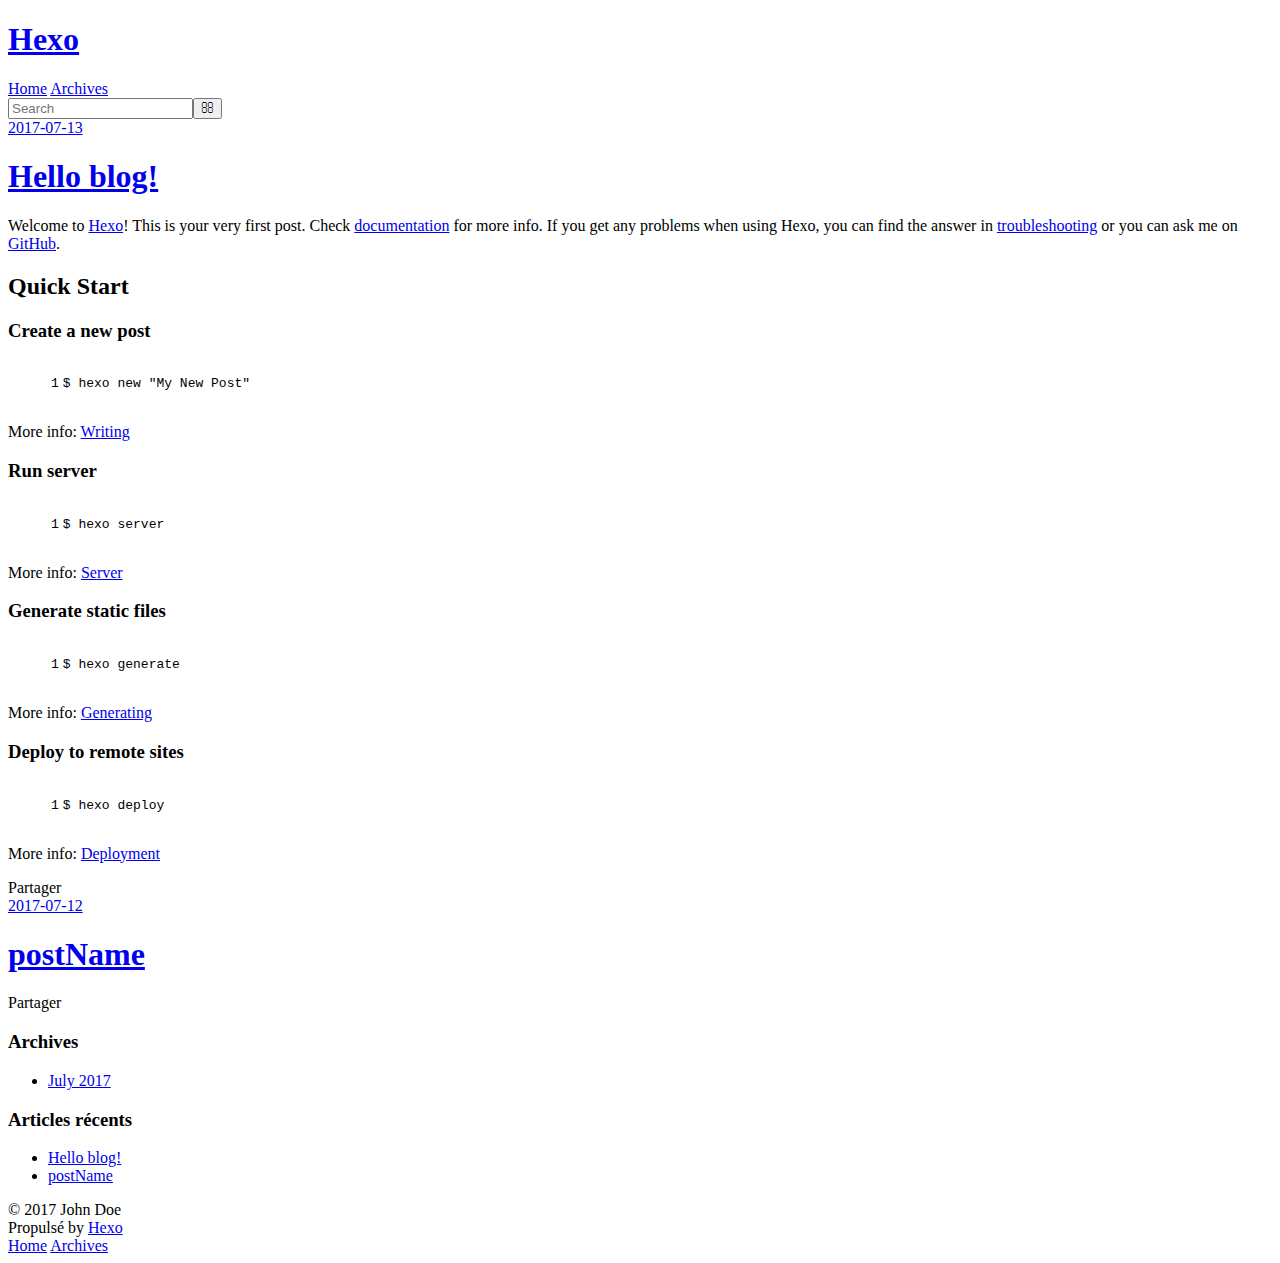
==== index.html @ adc34199 "Site updated: 2017-07-13 19:04:22" ====
<!DOCTYPE html>
<html>
<head>
  <meta charset="utf-8">
  
  <title>Hexo</title>
  <meta name="viewport" content="width=device-width, initial-scale=1, maximum-scale=1">
  <meta property="og:type" content="website">
<meta property="og:title" content="Hexo">
<meta property="og:url" content="http://yoursite.com/index.html">
<meta property="og:site_name" content="Hexo">
<meta name="twitter:card" content="summary">
<meta name="twitter:title" content="Hexo">
  
    <link rel="alternate" href="/atom.xml" title="Hexo" type="application/atom+xml">
  
  
    <link rel="icon" href="/favicon.png">
  
  
    <link href="//fonts.googleapis.com/css?family=Source+Code+Pro" rel="stylesheet" type="text/css">
  
  <link rel="stylesheet" href="/css/style.css">
  

</head>

<body>
  <div id="container">
    <div id="wrap">
      <header id="header">
  <div id="banner"></div>
  <div id="header-outer" class="outer">
    <div id="header-title" class="inner">
      <h1 id="logo-wrap">
        <a href="/" id="logo">Hexo</a>
      </h1>
      
    </div>
    <div id="header-inner" class="inner">
      <nav id="main-nav">
        <a id="main-nav-toggle" class="nav-icon"></a>
        
          <a class="main-nav-link" href="/">Home</a>
        
          <a class="main-nav-link" href="/archives">Archives</a>
        
      </nav>
      <nav id="sub-nav">
        
          <a id="nav-rss-link" class="nav-icon" href="/atom.xml" title="Flux RSS"></a>
        
        <a id="nav-search-btn" class="nav-icon" title="Rechercher"></a>
      </nav>
      <div id="search-form-wrap">
        <form action="//google.com/search" method="get" accept-charset="UTF-8" class="search-form"><input type="search" name="q" class="search-form-input" placeholder="Search"><button type="submit" class="search-form-submit">&#xF002;</button><input type="hidden" name="sitesearch" value="http://yoursite.com"></form>
      </div>
    </div>
  </div>
</header>
      <div class="outer">
        <section id="main">
  
    <article id="post-hello-world" class="article article-type-post" itemscope itemprop="blogPost">
  <div class="article-meta">
    <a href="/2017/07/13/hello-world/" class="article-date">
  <time datetime="2017-07-13T11:04:15.000Z" itemprop="datePublished">2017-07-13</time>
</a>
    
  </div>
  <div class="article-inner">
    
    
      <header class="article-header">
        
  
    <h1 itemprop="name">
      <a class="article-title" href="/2017/07/13/hello-world/">Hello blog!</a>
    </h1>
  

      </header>
    
    <div class="article-entry" itemprop="articleBody">
      
        <p>Welcome to <a href="https://hexo.io/" target="_blank" rel="external">Hexo</a>! This is your very first post. Check <a href="https://hexo.io/docs/" target="_blank" rel="external">documentation</a> for more info. If you get any problems when using Hexo, you can find the answer in <a href="https://hexo.io/docs/troubleshooting.html" target="_blank" rel="external">troubleshooting</a> or you can ask me on <a href="https://github.com/hexojs/hexo/issues" target="_blank" rel="external">GitHub</a>.</p>
<h2 id="Quick-Start"><a href="#Quick-Start" class="headerlink" title="Quick Start"></a>Quick Start</h2><h3 id="Create-a-new-post"><a href="#Create-a-new-post" class="headerlink" title="Create a new post"></a>Create a new post</h3><figure class="highlight bash"><table><tr><td class="gutter"><pre><div class="line">1</div></pre></td><td class="code"><pre><div class="line">$ hexo new <span class="string">"My New Post"</span></div></pre></td></tr></table></figure>
<p>More info: <a href="https://hexo.io/docs/writing.html" target="_blank" rel="external">Writing</a></p>
<h3 id="Run-server"><a href="#Run-server" class="headerlink" title="Run server"></a>Run server</h3><figure class="highlight bash"><table><tr><td class="gutter"><pre><div class="line">1</div></pre></td><td class="code"><pre><div class="line">$ hexo server</div></pre></td></tr></table></figure>
<p>More info: <a href="https://hexo.io/docs/server.html" target="_blank" rel="external">Server</a></p>
<h3 id="Generate-static-files"><a href="#Generate-static-files" class="headerlink" title="Generate static files"></a>Generate static files</h3><figure class="highlight bash"><table><tr><td class="gutter"><pre><div class="line">1</div></pre></td><td class="code"><pre><div class="line">$ hexo generate</div></pre></td></tr></table></figure>
<p>More info: <a href="https://hexo.io/docs/generating.html" target="_blank" rel="external">Generating</a></p>
<h3 id="Deploy-to-remote-sites"><a href="#Deploy-to-remote-sites" class="headerlink" title="Deploy to remote sites"></a>Deploy to remote sites</h3><figure class="highlight bash"><table><tr><td class="gutter"><pre><div class="line">1</div></pre></td><td class="code"><pre><div class="line">$ hexo deploy</div></pre></td></tr></table></figure>
<p>More info: <a href="https://hexo.io/docs/deployment.html" target="_blank" rel="external">Deployment</a></p>

      
    </div>
    <footer class="article-footer">
      <a data-url="http://yoursite.com/2017/07/13/hello-world/" data-id="cj52bugme0000f5t12h9vf47p" class="article-share-link">Partager</a>
      
      
    </footer>
  </div>
  
</article>


  
    <article id="post-postName" class="article article-type-post" itemscope itemprop="blogPost">
  <div class="article-meta">
    <a href="/2017/07/12/postName/" class="article-date">
  <time datetime="2017-07-12T14:20:58.000Z" itemprop="datePublished">2017-07-12</time>
</a>
    
  </div>
  <div class="article-inner">
    
    
      <header class="article-header">
        
  
    <h1 itemprop="name">
      <a class="article-title" href="/2017/07/12/postName/">postName</a>
    </h1>
  

      </header>
    
    <div class="article-entry" itemprop="articleBody">
      
        
      
    </div>
    <footer class="article-footer">
      <a data-url="http://yoursite.com/2017/07/12/postName/" data-id="cj52bugmj0001f5t10i6p2yzl" class="article-share-link">Partager</a>
      
      
    </footer>
  </div>
  
</article>


  

</section>
        
          <aside id="sidebar">
  
    

  
    

  
    
  
    
  <div class="widget-wrap">
    <h3 class="widget-title">Archives</h3>
    <div class="widget">
      <ul class="archive-list"><li class="archive-list-item"><a class="archive-list-link" href="/archives/2017/07/">July 2017</a></li></ul>
    </div>
  </div>


  
    
  <div class="widget-wrap">
    <h3 class="widget-title">Articles récents</h3>
    <div class="widget">
      <ul>
        
          <li>
            <a href="/2017/07/13/hello-world/">Hello blog!</a>
          </li>
        
          <li>
            <a href="/2017/07/12/postName/">postName</a>
          </li>
        
      </ul>
    </div>
  </div>

  
</aside>
        
      </div>
      <footer id="footer">
  
  <div class="outer">
    <div id="footer-info" class="inner">
      &copy; 2017 John Doe<br>
      Propulsé by <a href="http://hexo.io/" target="_blank">Hexo</a>
    </div>
  </div>
</footer>
    </div>
    <nav id="mobile-nav">
  
    <a href="/" class="mobile-nav-link">Home</a>
  
    <a href="/archives" class="mobile-nav-link">Archives</a>
  
</nav>
    

<script src="//ajax.googleapis.com/ajax/libs/jquery/2.0.3/jquery.min.js"></script>


  <link rel="stylesheet" href="/fancybox/jquery.fancybox.css">
  <script src="/fancybox/jquery.fancybox.pack.js"></script>


<script src="/js/script.js"></script>

  </div>
</body>
</html>
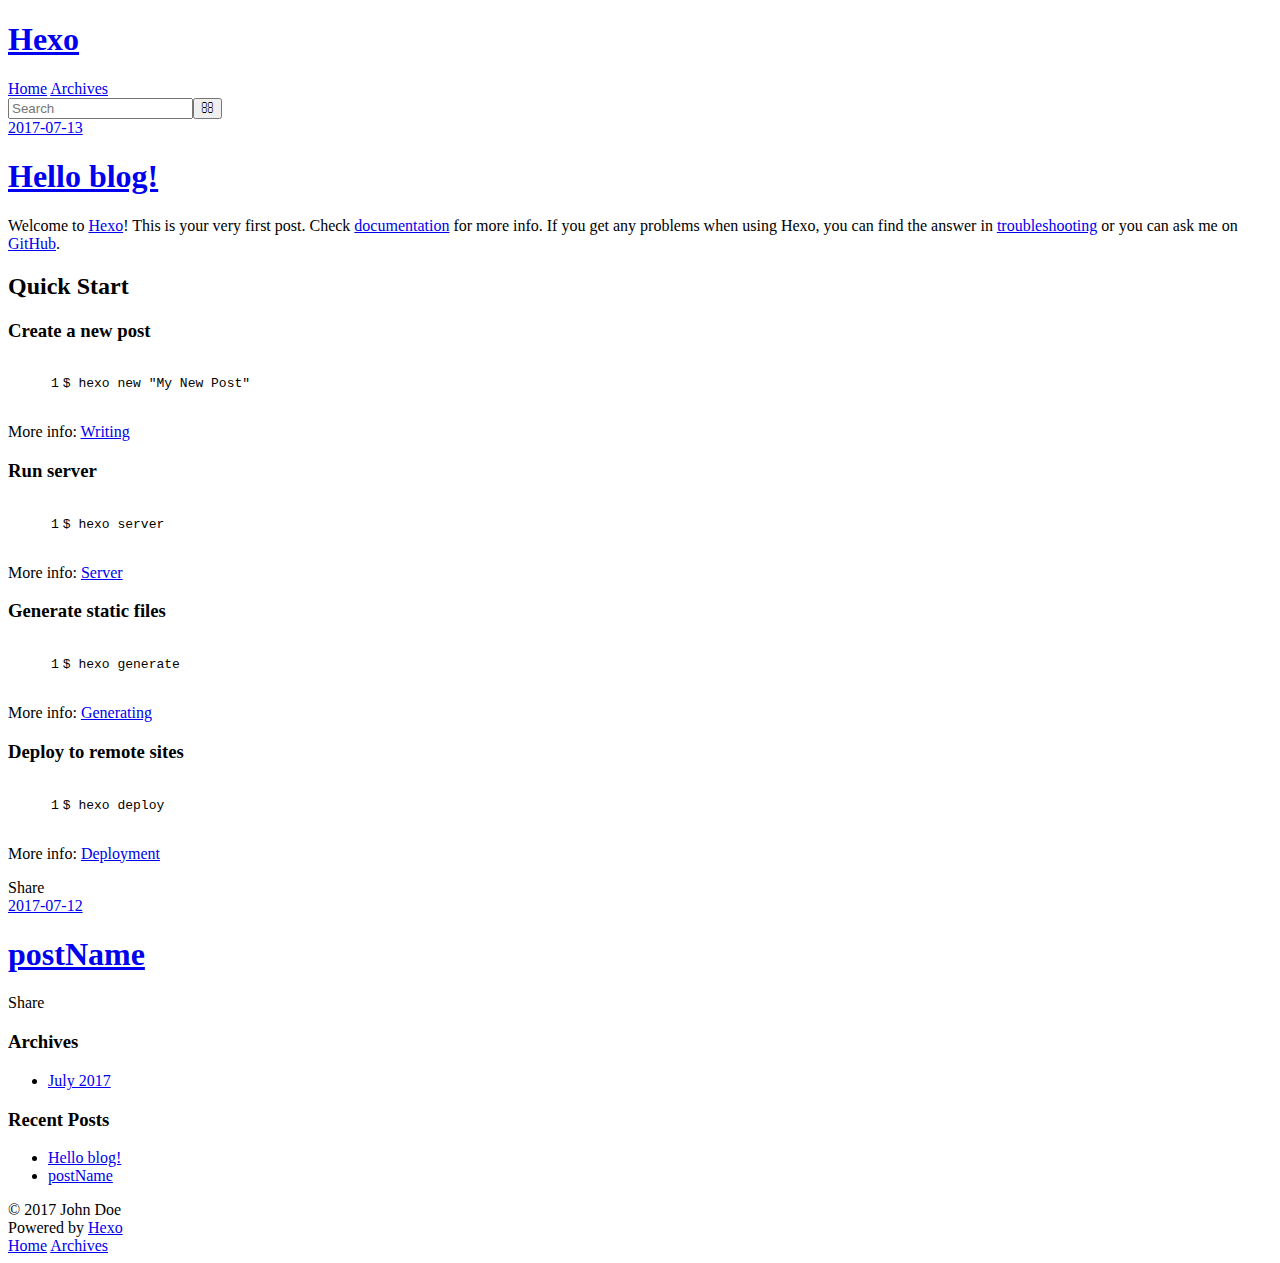
==== commit f08587f3: "Site updated: 2017-07-15 10:32:29" ====
--- a/index.html
+++ b/index.html
@@ -48,9 +48,9 @@
       </nav>
       <nav id="sub-nav">
         
-          <a id="nav-rss-link" class="nav-icon" href="/atom.xml" title="Flux RSS"></a>
-        
-        <a id="nav-search-btn" class="nav-icon" title="Rechercher"></a>
+          <a id="nav-rss-link" class="nav-icon" href="/atom.xml" title="RSS Feed"></a>
+        
+        <a id="nav-search-btn" class="nav-icon" title="Search"></a>
       </nav>
       <div id="search-form-wrap">
         <form action="//google.com/search" method="get" accept-charset="UTF-8" class="search-form"><input type="search" name="q" class="search-form-input" placeholder="Search"><button type="submit" class="search-form-submit">&#xF002;</button><input type="hidden" name="sitesearch" value="http://yoursite.com"></form>
@@ -96,7 +96,7 @@
       
     </div>
     <footer class="article-footer">
-      <a data-url="http://yoursite.com/2017/07/13/hello-world/" data-id="cj52bugme0000f5t12h9vf47p" class="article-share-link">Partager</a>
+      <a data-url="http://yoursite.com/2017/07/13/hello-world/" data-id="cj54ofvu10000pbt1335xysgf" class="article-share-link">Share</a>
       
       
     </footer>
@@ -132,7 +132,7 @@
       
     </div>
     <footer class="article-footer">
-      <a data-url="http://yoursite.com/2017/07/12/postName/" data-id="cj52bugmj0001f5t10i6p2yzl" class="article-share-link">Partager</a>
+      <a data-url="http://yoursite.com/2017/07/12/postName/" data-id="cj54ofvu50001pbt1blx5ousy" class="article-share-link">Share</a>
       
       
     </footer>
@@ -167,7 +167,7 @@
   
     
   <div class="widget-wrap">
-    <h3 class="widget-title">Articles récents</h3>
+    <h3 class="widget-title">Recent Posts</h3>
     <div class="widget">
       <ul>
         
@@ -192,7 +192,7 @@
   <div class="outer">
     <div id="footer-info" class="inner">
       &copy; 2017 John Doe<br>
-      Propulsé by <a href="http://hexo.io/" target="_blank">Hexo</a>
+      Powered by <a href="http://hexo.io/" target="_blank">Hexo</a>
     </div>
   </div>
 </footer>
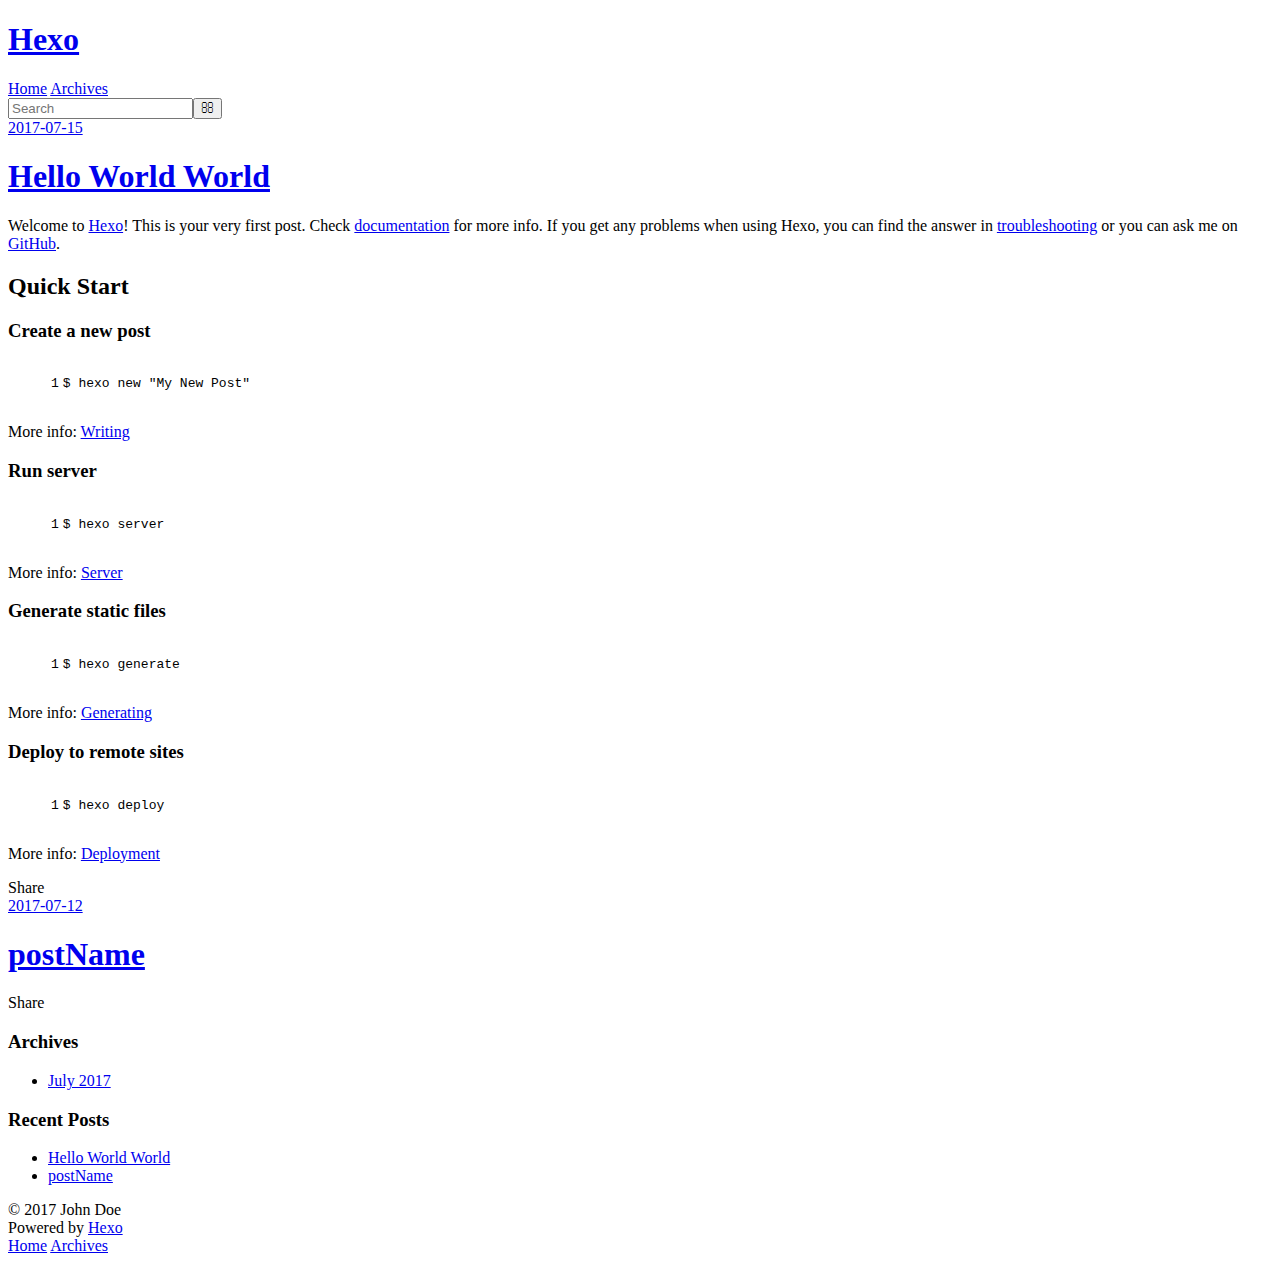
==== commit 8a81f278: "Site updated: 2017-07-15 12:43:12" ====
--- a/index.html
+++ b/index.html
@@ -63,8 +63,8 @@
   
     <article id="post-hello-world" class="article article-type-post" itemscope itemprop="blogPost">
   <div class="article-meta">
-    <a href="/2017/07/13/hello-world/" class="article-date">
-  <time datetime="2017-07-13T11:04:15.000Z" itemprop="datePublished">2017-07-13</time>
+    <a href="/2017/07/15/hello-world/" class="article-date">
+  <time datetime="2017-07-15T04:42:51.000Z" itemprop="datePublished">2017-07-15</time>
 </a>
     
   </div>
@@ -75,7 +75,7 @@
         
   
     <h1 itemprop="name">
-      <a class="article-title" href="/2017/07/13/hello-world/">Hello blog!</a>
+      <a class="article-title" href="/2017/07/15/hello-world/">Hello World World</a>
     </h1>
   
 
@@ -96,7 +96,7 @@
       
     </div>
     <footer class="article-footer">
-      <a data-url="http://yoursite.com/2017/07/13/hello-world/" data-id="cj54ofvu10000pbt1335xysgf" class="article-share-link">Share</a>
+      <a data-url="http://yoursite.com/2017/07/15/hello-world/" data-id="cj54t3x49000044t11pc0vijs" class="article-share-link">Share</a>
       
       
     </footer>
@@ -132,7 +132,7 @@
       
     </div>
     <footer class="article-footer">
-      <a data-url="http://yoursite.com/2017/07/12/postName/" data-id="cj54ofvu50001pbt1blx5ousy" class="article-share-link">Share</a>
+      <a data-url="http://yoursite.com/2017/07/12/postName/" data-id="cj54t3x4e000144t1cit9um0b" class="article-share-link">Share</a>
       
       
     </footer>
@@ -172,7 +172,7 @@
       <ul>
         
           <li>
-            <a href="/2017/07/13/hello-world/">Hello blog!</a>
+            <a href="/2017/07/15/hello-world/">Hello World World</a>
           </li>
         
           <li>
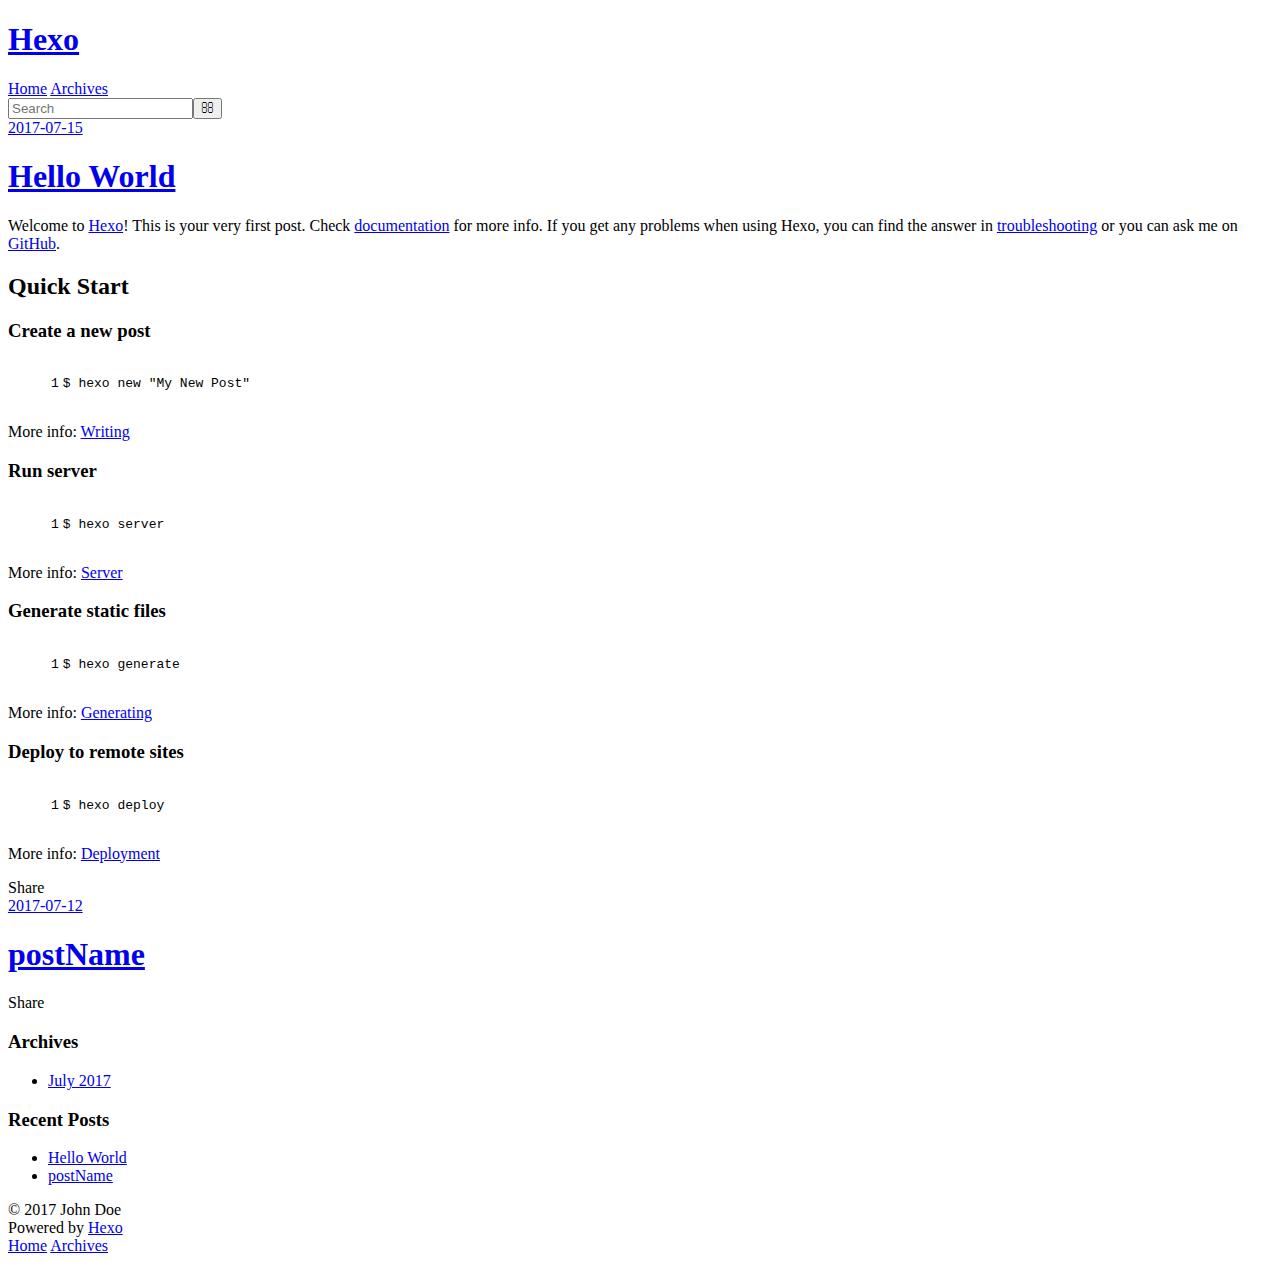
==== commit 8d4b1d24: "Site updated: 2017-07-15 12:57:09" ====
--- a/index.html
+++ b/index.html
@@ -64,7 +64,7 @@
     <article id="post-hello-world" class="article article-type-post" itemscope itemprop="blogPost">
   <div class="article-meta">
     <a href="/2017/07/15/hello-world/" class="article-date">
-  <time datetime="2017-07-15T04:42:51.000Z" itemprop="datePublished">2017-07-15</time>
+  <time datetime="2017-07-15T04:56:49.000Z" itemprop="datePublished">2017-07-15</time>
 </a>
     
   </div>
@@ -75,7 +75,7 @@
         
   
     <h1 itemprop="name">
-      <a class="article-title" href="/2017/07/15/hello-world/">Hello World World</a>
+      <a class="article-title" href="/2017/07/15/hello-world/">Hello World</a>
     </h1>
   
 
@@ -96,7 +96,7 @@
       
     </div>
     <footer class="article-footer">
-      <a data-url="http://yoursite.com/2017/07/15/hello-world/" data-id="cj54t3x49000044t11pc0vijs" class="article-share-link">Share</a>
+      <a data-url="http://yoursite.com/2017/07/15/hello-world/" data-id="cj54tlwxs00006ft1ov4lxsjs" class="article-share-link">Share</a>
       
       
     </footer>
@@ -132,7 +132,7 @@
       
     </div>
     <footer class="article-footer">
-      <a data-url="http://yoursite.com/2017/07/12/postName/" data-id="cj54t3x4e000144t1cit9um0b" class="article-share-link">Share</a>
+      <a data-url="http://yoursite.com/2017/07/12/postName/" data-id="cj54tlwyc00016ft1jvfxwl13" class="article-share-link">Share</a>
       
       
     </footer>
@@ -172,7 +172,7 @@
       <ul>
         
           <li>
-            <a href="/2017/07/15/hello-world/">Hello World World</a>
+            <a href="/2017/07/15/hello-world/">Hello World</a>
           </li>
         
           <li>
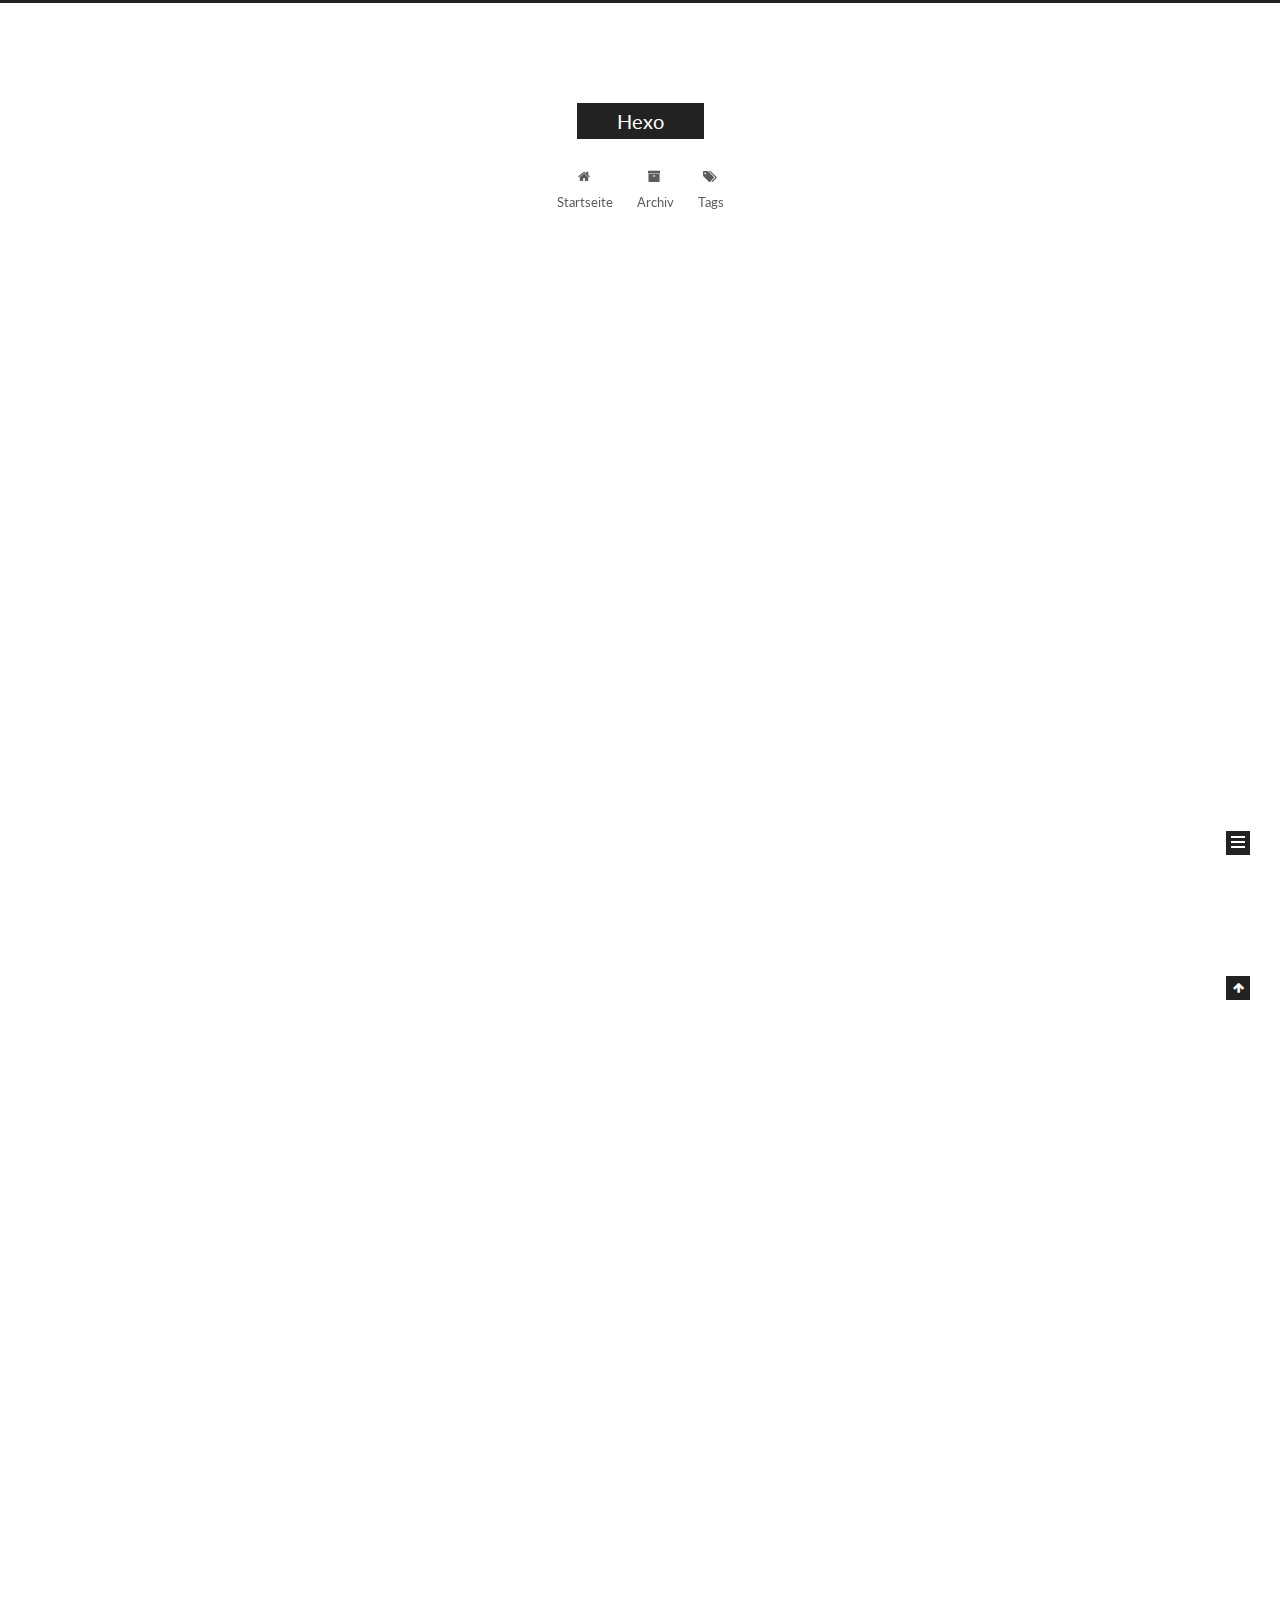
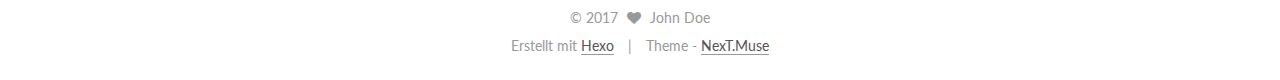
==== commit de13dad9: "Site updated: 2017-07-16 10:33:19" ====
--- a/index.html
+++ b/index.html
@@ -1,89 +1,327 @@
 <!DOCTYPE html>
-<html>
+
+
+
+  
+
+
+<html class="theme-next muse use-motion" lang="">
 <head>
-  <meta charset="utf-8">
-  
-  <title>Hexo</title>
-  <meta name="viewport" content="width=device-width, initial-scale=1, maximum-scale=1">
-  <meta property="og:type" content="website">
+  <meta charset="UTF-8"/>
+<meta http-equiv="X-UA-Compatible" content="IE=edge" />
+<meta name="viewport" content="width=device-width, initial-scale=1, maximum-scale=1"/>
+
+
+
+
+
+
+
+
+
+<meta http-equiv="Cache-Control" content="no-transform" />
+<meta http-equiv="Cache-Control" content="no-siteapp" />
+
+
+
+
+
+
+
+
+
+
+
+
+
+
+
+  
+  
+  <link href="/lib/fancybox/source/jquery.fancybox.css?v=2.1.5" rel="stylesheet" type="text/css" />
+
+
+
+
+  
+  
+  
+  
+
+  
+    
+    
+  
+
+  
+
+  
+
+  
+
+  
+
+  
+    
+    
+    <link href="//fonts.googleapis.com/css?family=Lato:300,300italic,400,400italic,700,700italic&subset=latin,latin-ext" rel="stylesheet" type="text/css">
+  
+
+
+
+
+
+
+<link href="/lib/font-awesome/css/font-awesome.min.css?v=4.6.2" rel="stylesheet" type="text/css" />
+
+<link href="/css/main.css?v=5.1.1" rel="stylesheet" type="text/css" />
+
+
+  <meta name="keywords" content="Hexo, NexT" />
+
+
+
+
+
+
+
+
+  <link rel="shortcut icon" type="image/x-icon" href="/favicon.ico?v=5.1.1" />
+
+
+
+
+
+
+<meta property="og:type" content="website">
 <meta property="og:title" content="Hexo">
 <meta property="og:url" content="http://yoursite.com/index.html">
 <meta property="og:site_name" content="Hexo">
 <meta name="twitter:card" content="summary">
 <meta name="twitter:title" content="Hexo">
-  
-    <link rel="alternate" href="/atom.xml" title="Hexo" type="application/atom+xml">
-  
-  
-    <link rel="icon" href="/favicon.png">
-  
-  
-    <link href="//fonts.googleapis.com/css?family=Source+Code+Pro" rel="stylesheet" type="text/css">
-  
-  <link rel="stylesheet" href="/css/style.css">
-  
+
+
+
+<script type="text/javascript" id="hexo.configurations">
+  var NexT = window.NexT || {};
+  var CONFIG = {
+    root: '/',
+    scheme: 'Muse',
+    sidebar: {"position":"left","display":"post","offset":12,"offset_float":0,"b2t":false,"scrollpercent":false,"onmobile":false},
+    fancybox: true,
+    motion: true,
+    duoshuo: {
+      userId: '0',
+      author: 'Author'
+    },
+    algolia: {
+      applicationID: '',
+      apiKey: '',
+      indexName: '',
+      hits: {"per_page":10},
+      labels: {"input_placeholder":"Search for Posts","hits_empty":"We didn't find any results for the search: ${query}","hits_stats":"${hits} results found in ${time} ms"}
+    }
+  };
+</script>
+
+
+
+  <link rel="canonical" href="http://yoursite.com/"/>
+
+
+
+
+
+  <title>Hexo</title>
+  
+
+
+
+
+
+
+
+
+
+
+
+
+
 
 </head>
 
-<body>
-  <div id="container">
-    <div id="wrap">
-      <header id="header">
-  <div id="banner"></div>
-  <div id="header-outer" class="outer">
-    <div id="header-title" class="inner">
-      <h1 id="logo-wrap">
-        <a href="/" id="logo">Hexo</a>
-      </h1>
-      
-    </div>
-    <div id="header-inner" class="inner">
-      <nav id="main-nav">
-        <a id="main-nav-toggle" class="nav-icon"></a>
-        
-          <a class="main-nav-link" href="/">Home</a>
-        
-          <a class="main-nav-link" href="/archives">Archives</a>
-        
-      </nav>
-      <nav id="sub-nav">
-        
-          <a id="nav-rss-link" class="nav-icon" href="/atom.xml" title="RSS Feed"></a>
-        
-        <a id="nav-search-btn" class="nav-icon" title="Search"></a>
-      </nav>
-      <div id="search-form-wrap">
-        <form action="//google.com/search" method="get" accept-charset="UTF-8" class="search-form"><input type="search" name="q" class="search-form-input" placeholder="Search"><button type="submit" class="search-form-submit">&#xF002;</button><input type="hidden" name="sitesearch" value="http://yoursite.com"></form>
-      </div>
-    </div>
+<body itemscope itemtype="http://schema.org/WebPage" lang="">
+
+  
+  
+    
+  
+
+  <div class="container sidebar-position-left 
+   page-home 
+ ">
+    <div class="headband"></div>
+
+    <header id="header" class="header" itemscope itemtype="http://schema.org/WPHeader">
+      <div class="header-inner"><div class="site-brand-wrapper">
+  <div class="site-meta ">
+    
+
+    <div class="custom-logo-site-title">
+      <a href="/"  class="brand" rel="start">
+        <span class="logo-line-before"><i></i></span>
+        <span class="site-title">Hexo</span>
+        <span class="logo-line-after"><i></i></span>
+      </a>
+    </div>
+      
+        <p class="site-subtitle"></p>
+      
   </div>
-</header>
-      <div class="outer">
-        <section id="main">
-  
-    <article id="post-hello-world" class="article article-type-post" itemscope itemprop="blogPost">
-  <div class="article-meta">
-    <a href="/2017/07/15/hello-world/" class="article-date">
-  <time datetime="2017-07-15T04:56:49.000Z" itemprop="datePublished">2017-07-15</time>
-</a>
-    
+
+  <div class="site-nav-toggle">
+    <button>
+      <span class="btn-bar"></span>
+      <span class="btn-bar"></span>
+      <span class="btn-bar"></span>
+    </button>
   </div>
-  <div class="article-inner">
-    
-    
-      <header class="article-header">
-        
-  
-    <h1 itemprop="name">
-      <a class="article-title" href="/2017/07/15/hello-world/">Hello World</a>
-    </h1>
-  
-
+</div>
+
+<nav class="site-nav">
+  
+
+  
+    <ul id="menu" class="menu">
+      
+        
+        <li class="menu-item menu-item-home">
+          <a href="/" rel="section">
+            
+              <i class="menu-item-icon fa fa-fw fa-home"></i> <br />
+            
+            Startseite
+          </a>
+        </li>
+      
+        
+        <li class="menu-item menu-item-archives">
+          <a href="/archives/" rel="section">
+            
+              <i class="menu-item-icon fa fa-fw fa-archive"></i> <br />
+            
+            Archiv
+          </a>
+        </li>
+      
+        
+        <li class="menu-item menu-item-tags">
+          <a href="/tags/" rel="section">
+            
+              <i class="menu-item-icon fa fa-fw fa-tags"></i> <br />
+            
+            Tags
+          </a>
+        </li>
+      
+
+      
+    </ul>
+  
+
+  
+</nav>
+
+
+
+ </div>
+    </header>
+
+    <main id="main" class="main">
+      <div class="main-inner">
+        <div class="content-wrap">
+          <div id="content" class="content">
+            
+  <section id="posts" class="posts-expand">
+    
+      
+
+  
+
+  
+  
+  
+
+  <article class="post post-type-normal " itemscope itemtype="http://schema.org/Article">
+    <link itemprop="mainEntityOfPage" href="http://yoursite.com/2017/07/15/hello-world/">
+
+    <span hidden itemprop="author" itemscope itemtype="http://schema.org/Person">
+      <meta itemprop="name" content="John Doe">
+      <meta itemprop="description" content="">
+      <meta itemprop="image" content="/images/avatar.gif">
+    </span>
+
+    <span hidden itemprop="publisher" itemscope itemtype="http://schema.org/Organization">
+      <meta itemprop="name" content="Hexo">
+    </span>
+
+    
+      <header class="post-header">
+
+        
+        
+          <h1 class="post-title" itemprop="name headline">
+                
+                <a class="post-title-link" href="/2017/07/15/hello-world/" itemprop="url">Hello World</a></h1>
+        
+
+        <div class="post-meta">
+          <span class="post-time">
+            
+              <span class="post-meta-item-icon">
+                <i class="fa fa-calendar-o"></i>
+              </span>
+              
+                <span class="post-meta-item-text">Veröffentlicht am</span>
+              
+              <time title="Post created" itemprop="dateCreated datePublished" datetime="2017-07-15T12:56:49+08:00">
+                2017-07-15
+              </time>
+            
+
+            
+
+            
+          </span>
+
+          
+
+          
+            
+          
+
+          
+          
+
+          
+
+          
+
+          
+
+        </div>
       </header>
     
-    <div class="article-entry" itemprop="articleBody">
-      
-        <p>Welcome to <a href="https://hexo.io/" target="_blank" rel="external">Hexo</a>! This is your very first post. Check <a href="https://hexo.io/docs/" target="_blank" rel="external">documentation</a> for more info. If you get any problems when using Hexo, you can find the answer in <a href="https://hexo.io/docs/troubleshooting.html" target="_blank" rel="external">troubleshooting</a> or you can ask me on <a href="https://github.com/hexojs/hexo/issues" target="_blank" rel="external">GitHub</a>.</p>
+
+    <div class="post-body" itemprop="articleBody">
+
+      
+      
+
+      
+        
+          
+            <p>Welcome to <a href="https://hexo.io/" target="_blank" rel="external">Hexo</a>! This is your very first post. Check <a href="https://hexo.io/docs/" target="_blank" rel="external">documentation</a> for more info. If you get any problems when using Hexo, you can find the answer in <a href="https://hexo.io/docs/troubleshooting.html" target="_blank" rel="external">troubleshooting</a> or you can ask me on <a href="https://github.com/hexojs/hexo/issues" target="_blank" rel="external">GitHub</a>.</p>
 <h2 id="Quick-Start"><a href="#Quick-Start" class="headerlink" title="Quick Start"></a>Quick Start</h2><h3 id="Create-a-new-post"><a href="#Create-a-new-post" class="headerlink" title="Create a new post"></a>Create a new post</h3><figure class="highlight bash"><table><tr><td class="gutter"><pre><div class="line">1</div></pre></td><td class="code"><pre><div class="line">$ hexo new <span class="string">"My New Post"</span></div></pre></td></tr></table></figure>
 <p>More info: <a href="https://hexo.io/docs/writing.html" target="_blank" rel="external">Writing</a></p>
 <h3 id="Run-server"><a href="#Run-server" class="headerlink" title="Run server"></a>Run server</h3><figure class="highlight bash"><table><tr><td class="gutter"><pre><div class="line">1</div></pre></td><td class="code"><pre><div class="line">$ hexo server</div></pre></td></tr></table></figure>
@@ -93,128 +331,394 @@
 <h3 id="Deploy-to-remote-sites"><a href="#Deploy-to-remote-sites" class="headerlink" title="Deploy to remote sites"></a>Deploy to remote sites</h3><figure class="highlight bash"><table><tr><td class="gutter"><pre><div class="line">1</div></pre></td><td class="code"><pre><div class="line">$ hexo deploy</div></pre></td></tr></table></figure>
 <p>More info: <a href="https://hexo.io/docs/deployment.html" target="_blank" rel="external">Deployment</a></p>
 
-      
-    </div>
-    <footer class="article-footer">
-      <a data-url="http://yoursite.com/2017/07/15/hello-world/" data-id="cj54tlwxs00006ft1ov4lxsjs" class="article-share-link">Share</a>
-      
+          
+        
+      
+    </div>
+
+    <div>
+      
+    </div>
+
+    <div>
+      
+    </div>
+
+    <div>
+      
+    </div>
+
+    <footer class="post-footer">
+      
+
+      
+
+      
+
+      
+      
+        <div class="post-eof"></div>
       
     </footer>
+  </article>
+
+
+    
+      
+
+  
+
+  
+  
+  
+
+  <article class="post post-type-normal " itemscope itemtype="http://schema.org/Article">
+    <link itemprop="mainEntityOfPage" href="http://yoursite.com/2017/07/12/postName/">
+
+    <span hidden itemprop="author" itemscope itemtype="http://schema.org/Person">
+      <meta itemprop="name" content="John Doe">
+      <meta itemprop="description" content="">
+      <meta itemprop="image" content="/images/avatar.gif">
+    </span>
+
+    <span hidden itemprop="publisher" itemscope itemtype="http://schema.org/Organization">
+      <meta itemprop="name" content="Hexo">
+    </span>
+
+    
+      <header class="post-header">
+
+        
+        
+          <h1 class="post-title" itemprop="name headline">
+                
+                <a class="post-title-link" href="/2017/07/12/postName/" itemprop="url">postName</a></h1>
+        
+
+        <div class="post-meta">
+          <span class="post-time">
+            
+              <span class="post-meta-item-icon">
+                <i class="fa fa-calendar-o"></i>
+              </span>
+              
+                <span class="post-meta-item-text">Veröffentlicht am</span>
+              
+              <time title="Post created" itemprop="dateCreated datePublished" datetime="2017-07-12T22:20:58+08:00">
+                2017-07-12
+              </time>
+            
+
+            
+
+            
+          </span>
+
+          
+
+          
+            
+          
+
+          
+          
+
+          
+
+          
+
+          
+
+        </div>
+      </header>
+    
+
+    <div class="post-body" itemprop="articleBody">
+
+      
+      
+
+      
+        
+          
+            
+          
+        
+      
+    </div>
+
+    <div>
+      
+    </div>
+
+    <div>
+      
+    </div>
+
+    <div>
+      
+    </div>
+
+    <footer class="post-footer">
+      
+
+      
+
+      
+
+      
+      
+        <div class="post-eof"></div>
+      
+    </footer>
+  </article>
+
+
+    
+  </section>
+
+  
+
+
+          </div>
+          
+
+
+          
+
+        </div>
+        
+          
+  
+  <div class="sidebar-toggle">
+    <div class="sidebar-toggle-line-wrap">
+      <span class="sidebar-toggle-line sidebar-toggle-line-first"></span>
+      <span class="sidebar-toggle-line sidebar-toggle-line-middle"></span>
+      <span class="sidebar-toggle-line sidebar-toggle-line-last"></span>
+    </div>
   </div>
-  
-</article>
-
-
-  
-    <article id="post-postName" class="article article-type-post" itemscope itemprop="blogPost">
-  <div class="article-meta">
-    <a href="/2017/07/12/postName/" class="article-date">
-  <time datetime="2017-07-12T14:20:58.000Z" itemprop="datePublished">2017-07-12</time>
-</a>
-    
+
+  <aside id="sidebar" class="sidebar">
+    
+    <div class="sidebar-inner">
+
+      
+
+      
+
+      <section class="site-overview sidebar-panel sidebar-panel-active">
+        <div class="site-author motion-element" itemprop="author" itemscope itemtype="http://schema.org/Person">
+          <img class="site-author-image" itemprop="image"
+               src="/images/avatar.gif"
+               alt="John Doe" />
+          <p class="site-author-name" itemprop="name">John Doe</p>
+           
+              <p class="site-description motion-element" itemprop="description"></p>
+          
+        </div>
+        <nav class="site-state motion-element">
+
+          
+            <div class="site-state-item site-state-posts">
+              <a href="/archives/">
+                <span class="site-state-item-count">2</span>
+                <span class="site-state-item-name">Artikel</span>
+              </a>
+            </div>
+          
+
+          
+
+          
+
+        </nav>
+
+        
+
+        <div class="links-of-author motion-element">
+          
+        </div>
+
+        
+        
+
+        
+        
+
+        
+
+
+      </section>
+
+      
+
+      
+
+    </div>
+  </aside>
+
+
+        
+      </div>
+    </main>
+
+    <footer id="footer" class="footer">
+      <div class="footer-inner">
+        <div class="copyright" >
+  
+  &copy; 
+  <span itemprop="copyrightYear">2017</span>
+  <span class="with-love">
+    <i class="fa fa-heart"></i>
+  </span>
+  <span class="author" itemprop="copyrightHolder">John Doe</span>
+</div>
+
+
+<div class="powered-by">
+  Erstellt mit  <a class="theme-link" href="https://hexo.io">Hexo</a>
+</div>
+
+<div class="theme-info">
+  Theme -
+  <a class="theme-link" href="https://github.com/iissnan/hexo-theme-next">
+    NexT.Muse
+  </a>
+</div>
+
+
+        
+
+        
+      </div>
+    </footer>
+
+    
+      <div class="back-to-top">
+        <i class="fa fa-arrow-up"></i>
+        
+      </div>
+    
+
   </div>
-  <div class="article-inner">
-    
-    
-      <header class="article-header">
-        
-  
-    <h1 itemprop="name">
-      <a class="article-title" href="/2017/07/12/postName/">postName</a>
-    </h1>
-  
-
-      </header>
-    
-    <div class="article-entry" itemprop="articleBody">
-      
-        
-      
-    </div>
-    <footer class="article-footer">
-      <a data-url="http://yoursite.com/2017/07/12/postName/" data-id="cj54tlwyc00016ft1jvfxwl13" class="article-share-link">Share</a>
-      
-      
-    </footer>
-  </div>
-  
-</article>
-
-
-  
-
-</section>
-        
-          <aside id="sidebar">
-  
-    
-
-  
-    
-
-  
-    
-  
-    
-  <div class="widget-wrap">
-    <h3 class="widget-title">Archives</h3>
-    <div class="widget">
-      <ul class="archive-list"><li class="archive-list-item"><a class="archive-list-link" href="/archives/2017/07/">July 2017</a></li></ul>
-    </div>
-  </div>
-
-
-  
-    
-  <div class="widget-wrap">
-    <h3 class="widget-title">Recent Posts</h3>
-    <div class="widget">
-      <ul>
-        
-          <li>
-            <a href="/2017/07/15/hello-world/">Hello World</a>
-          </li>
-        
-          <li>
-            <a href="/2017/07/12/postName/">postName</a>
-          </li>
-        
-      </ul>
-    </div>
-  </div>
-
-  
-</aside>
-        
-      </div>
-      <footer id="footer">
-  
-  <div class="outer">
-    <div id="footer-info" class="inner">
-      &copy; 2017 John Doe<br>
-      Powered by <a href="http://hexo.io/" target="_blank">Hexo</a>
-    </div>
-  </div>
-</footer>
-    </div>
-    <nav id="mobile-nav">
-  
-    <a href="/" class="mobile-nav-link">Home</a>
-  
-    <a href="/archives" class="mobile-nav-link">Archives</a>
-  
-</nav>
-    
-
-<script src="//ajax.googleapis.com/ajax/libs/jquery/2.0.3/jquery.min.js"></script>
-
-
-  <link rel="stylesheet" href="/fancybox/jquery.fancybox.css">
-  <script src="/fancybox/jquery.fancybox.pack.js"></script>
-
-
-<script src="/js/script.js"></script>
-
-  </div>
+
+  
+
+<script type="text/javascript">
+  if (Object.prototype.toString.call(window.Promise) !== '[object Function]') {
+    window.Promise = null;
+  }
+</script>
+
+
+
+
+
+
+
+
+
+  
+
+
+
+
+
+
+
+
+
+
+
+
+  
+  <script type="text/javascript" src="/lib/jquery/index.js?v=2.1.3"></script>
+
+  
+  <script type="text/javascript" src="/lib/fastclick/lib/fastclick.min.js?v=1.0.6"></script>
+
+  
+  <script type="text/javascript" src="/lib/jquery_lazyload/jquery.lazyload.js?v=1.9.7"></script>
+
+  
+  <script type="text/javascript" src="/lib/velocity/velocity.min.js?v=1.2.1"></script>
+
+  
+  <script type="text/javascript" src="/lib/velocity/velocity.ui.min.js?v=1.2.1"></script>
+
+  
+  <script type="text/javascript" src="/lib/fancybox/source/jquery.fancybox.pack.js?v=2.1.5"></script>
+
+
+  
+
+
+  <script type="text/javascript" src="/js/src/utils.js?v=5.1.1"></script>
+
+  <script type="text/javascript" src="/js/src/motion.js?v=5.1.1"></script>
+
+
+
+  
+  
+
+  
+    <script type="text/javascript" src="/js/src/scrollspy.js?v=5.1.1"></script>
+<script type="text/javascript" src="/js/src/post-details.js?v=5.1.1"></script>
+
+  
+
+  
+
+
+  <script type="text/javascript" src="/js/src/bootstrap.js?v=5.1.1"></script>
+
+
+
+  
+
+
+  
+
+
+
+
+	
+
+
+
+
+
+  
+
+
+
+
+
+  
+
+
+
+
+
+
+  
+
+
+
+
+
+  
+
+  
+
+  
+
+  
+
+  
+
+  
+
 </body>
-</html>+</html>
--- a/css/main.css
+++ b/css/main.css
@@ -0,0 +1,2518 @@
+/* normalize.css v3.0.2 | MIT License | git.io/normalize */
+html {
+  font-family: sans-serif; /* 1 */
+  -ms-text-size-adjust: 100%; /* 2 */
+  -webkit-text-size-adjust: 100%; /* 2 */
+}
+body {
+  margin: 0;
+}
+article,
+aside,
+details,
+figcaption,
+figure,
+footer,
+header,
+hgroup,
+main,
+menu,
+nav,
+section,
+summary {
+  display: block;
+}
+audio,
+canvas,
+progress,
+video {
+  display: inline-block; /* 1 */
+  vertical-align: baseline; /* 2 */
+}
+audio:not([controls]) {
+  display: none;
+  height: 0;
+}
+[hidden],
+template {
+  display: none;
+}
+a {
+  background-color: transparent;
+}
+a:active,
+a:hover {
+  outline: 0;
+}
+abbr[title] {
+  border-bottom: 1px dotted;
+}
+b,
+strong {
+  font-weight: bold;
+}
+dfn {
+  font-style: italic;
+}
+h1 {
+  font-size: 2em;
+  margin: 0.67em 0;
+}
+mark {
+  background: #ff0;
+  color: #000;
+}
+small {
+  font-size: 80%;
+}
+sub,
+sup {
+  font-size: 75%;
+  line-height: 0;
+  position: relative;
+  vertical-align: baseline;
+}
+sup {
+  top: -0.5em;
+}
+sub {
+  bottom: -0.25em;
+}
+img {
+  border: 0;
+}
+svg:not(:root) {
+  overflow: hidden;
+}
+figure {
+  margin: 1em 40px;
+}
+hr {
+  -moz-box-sizing: content-box;
+  box-sizing: content-box;
+  height: 0;
+}
+pre {
+  overflow: auto;
+}
+code,
+kbd,
+pre,
+samp {
+  font-family: monospace, monospace;
+  font-size: 1em;
+}
+button,
+input,
+optgroup,
+select,
+textarea {
+  color: inherit; /* 1 */
+  font: inherit; /* 2 */
+  margin: 0; /* 3 */
+}
+button {
+  overflow: visible;
+}
+button,
+select {
+  text-transform: none;
+}
+button,
+html input[type="button"],
+input[type="reset"],
+input[type="submit"] {
+  -webkit-appearance: button; /* 2 */
+  cursor: pointer; /* 3 */
+}
+button[disabled],
+html input[disabled] {
+  cursor: default;
+}
+button::-moz-focus-inner,
+input::-moz-focus-inner {
+  border: 0;
+  padding: 0;
+}
+input {
+  line-height: normal;
+}
+input[type="checkbox"],
+input[type="radio"] {
+  box-sizing: border-box; /* 1 */
+  padding: 0; /* 2 */
+}
+input[type="number"]::-webkit-inner-spin-button,
+input[type="number"]::-webkit-outer-spin-button {
+  height: auto;
+}
+input[type="search"] {
+  -webkit-appearance: textfield; /* 1 */
+  -moz-box-sizing: content-box;
+  -webkit-box-sizing: content-box; /* 2 */
+  box-sizing: content-box;
+}
+input[type="search"]::-webkit-search-cancel-button,
+input[type="search"]::-webkit-search-decoration {
+  -webkit-appearance: none;
+}
+fieldset {
+  border: 1px solid #c0c0c0;
+  margin: 0 2px;
+  padding: 0.35em 0.625em 0.75em;
+}
+legend {
+  border: 0; /* 1 */
+  padding: 0; /* 2 */
+}
+textarea {
+  overflow: auto;
+}
+optgroup {
+  font-weight: bold;
+}
+table {
+  border-collapse: collapse;
+  border-spacing: 0;
+}
+td,
+th {
+  padding: 0;
+}
+::selection {
+  background: #262a30;
+  color: #fff;
+}
+body {
+  position: relative;
+  font-family: 'Lato', "PingFang SC", "Microsoft YaHei", sans-serif;
+  font-size: 14px;
+  line-height: 2;
+  color: #555;
+  background: #fff;
+}
+@media (max-width: 767px) {
+  body {
+    padding-right: 0 !important;
+  }
+}
+@media (min-width: 768px) and (max-width: 991px) {
+  body {
+    padding-right: 0 !important;
+  }
+}
+@media (min-width: 1600px) {
+  body {
+    font-size: 16px;
+  }
+}
+h1,
+h2,
+h3,
+h4,
+h5,
+h6 {
+  margin: 0;
+  padding: 0;
+  font-weight: bold;
+  line-height: 1.5;
+  font-family: 'Lato', "PingFang SC", "Microsoft YaHei", sans-serif;
+}
+h2,
+h3,
+h4,
+h5,
+h6 {
+  margin: 20px 0 15px;
+}
+h1 {
+  font-size: 22px;
+}
+@media (max-width: 767px) {
+  h1 {
+    font-size: 18px;
+  }
+}
+h2 {
+  font-size: 20px;
+}
+@media (max-width: 767px) {
+  h2 {
+    font-size: 16px;
+  }
+}
+h3 {
+  font-size: 18px;
+}
+@media (max-width: 767px) {
+  h3 {
+    font-size: 14px;
+  }
+}
+h4 {
+  font-size: 16px;
+}
+@media (max-width: 767px) {
+  h4 {
+    font-size: 12px;
+  }
+}
+h5 {
+  font-size: 14px;
+}
+@media (max-width: 767px) {
+  h5 {
+    font-size: 10px;
+  }
+}
+h6 {
+  font-size: 12px;
+}
+@media (max-width: 767px) {
+  h6 {
+    font-size: 8px;
+  }
+}
+p {
+  margin: 0 0 25px 0;
+}
+a {
+  color: #555;
+  text-decoration: none;
+  border-bottom: 1px solid #999;
+  word-wrap: break-word;
+}
+a:hover {
+  color: #222;
+  border-bottom-color: #222;
+}
+blockquote {
+  margin: 0;
+  padding: 0;
+}
+img {
+  display: block;
+  margin: auto;
+  max-width: 100%;
+  height: auto;
+}
+hr {
+  margin: 40px 0;
+  height: 3px;
+  border: none;
+  background-color: #ddd;
+  background-image: repeating-linear-gradient(-45deg, #fff, #fff 4px, transparent 4px, transparent 8px);
+}
+blockquote {
+  padding: 0 15px;
+  color: #666;
+  border-left: 4px solid #ddd;
+}
+blockquote cite::before {
+  content: "-";
+  padding: 0 5px;
+}
+dt {
+  font-weight: 700;
+}
+dd {
+  margin: 0;
+  padding: 0;
+}
+.text-left {
+  text-align: left;
+}
+.text-center {
+  text-align: center;
+}
+.text-right {
+  text-align: right;
+}
+.text-justify {
+  text-align: justify;
+}
+.text-nowrap {
+  white-space: nowrap;
+}
+.text-lowercase {
+  text-transform: lowercase;
+}
+.text-uppercase {
+  text-transform: uppercase;
+}
+.text-capitalize {
+  text-transform: capitalize;
+}
+.center-block {
+  display: block;
+  margin-left: auto;
+  margin-right: auto;
+}
+.clearfix:before,
+.clearfix:after {
+  content: " ";
+  display: table;
+}
+.clearfix:after {
+  clear: both;
+}
+.pullquote {
+  width: 45%;
+}
+.pullquote.left {
+  float: left;
+  margin-left: 5px;
+  margin-right: 10px;
+}
+.pullquote.right {
+  float: right;
+  margin-left: 10px;
+  margin-right: 5px;
+}
+.affix.affix.affix {
+  position: fixed;
+}
+.translation {
+  margin-top: -20px;
+  font-size: 14px;
+  color: #999;
+}
+.scrollbar-measure {
+  width: 100px;
+  height: 100px;
+  overflow: scroll;
+  position: absolute;
+  top: -9999px;
+}
+.use-motion .motion-element {
+  opacity: 0;
+}
+table {
+  margin: 20px 0;
+  width: 100%;
+  border-collapse: collapse;
+  border-spacing: 0;
+  border: 1px solid #ddd;
+  font-size: 14px;
+  table-layout: fixed;
+  word-wrap: break-all;
+}
+table>tbody>tr:nth-of-type(odd) {
+  background-color: #f9f9f9;
+}
+table>tbody>tr:hover {
+  background-color: #f5f5f5;
+}
+caption,
+th,
+td {
+  padding: 8px;
+  text-align: left;
+  vertical-align: middle;
+  font-weight: normal;
+}
+th,
+td {
+  border-bottom: 3px solid #ddd;
+  border-right: 1px solid #eee;
+}
+th {
+  padding-bottom: 10px;
+  font-weight: 700;
+}
+td {
+  border-bottom-width: 1px;
+}
+html,
+body {
+  height: 100%;
+}
+.container {
+  position: relative;
+  min-height: 100%;
+}
+.header-inner {
+  margin: 0 auto;
+  padding: 100px 0 70px;
+  width: 700px;
+}
+@media (min-width: 1600px) {
+  .container .header-inner {
+    width: 900px;
+  }
+}
+.main {
+  padding-bottom: 150px;
+}
+.main-inner {
+  margin: 0 auto;
+  width: 700px;
+}
+@media (min-width: 1600px) {
+  .container .main-inner {
+    width: 900px;
+  }
+}
+.footer {
+  position: absolute;
+  left: 0;
+  bottom: 0;
+  width: 100%;
+  min-height: 50px;
+}
+.footer-inner {
+  box-sizing: border-box;
+  margin: 20px auto;
+  width: 700px;
+}
+@media (min-width: 1600px) {
+  .container .footer-inner {
+    width: 900px;
+  }
+}
+pre,
+.highlight {
+  overflow: auto;
+  margin: 20px 0;
+  padding: 0;
+  font-size: 13px;
+  color: #4d4d4c;
+  background: #f7f7f7;
+  line-height: 1.6;
+}
+pre,
+code {
+  font-family: consolas, Menlo, "PingFang SC", "Microsoft YaHei", monospace;
+}
+code {
+  padding: 2px 4px;
+  word-wrap: break-word;
+  color: #555;
+  background: #eee;
+  border-radius: 3px;
+  font-size: 13px;
+}
+pre code {
+  padding: 0;
+  color: #4d4d4c;
+  background: none;
+  text-shadow: none;
+}
+.highlight {
+  border-radius: 1px;
+}
+.highlight pre {
+  border: none;
+  margin: 0;
+  padding: 10px 0;
+}
+.highlight table {
+  margin: 0;
+  width: auto;
+  border: none;
+}
+.highlight td {
+  border: none;
+  padding: 0;
+}
+.highlight figcaption {
+  font-size: 1em;
+  color: #4d4d4c;
+  line-height: 1em;
+  margin-bottom: 1em;
+}
+.highlight figcaption:before,
+.highlight figcaption:after {
+  content: " ";
+  display: table;
+}
+.highlight figcaption:after {
+  clear: both;
+}
+.highlight figcaption a {
+  float: right;
+  color: #4d4d4c;
+}
+.highlight figcaption a:hover {
+  border-bottom-color: #4d4d4c;
+}
+.highlight .gutter pre {
+  padding-left: 10px;
+  padding-right: 10px;
+  color: #869194;
+  text-align: right;
+  background-color: #eff2f3;
+}
+.highlight .code pre {
+  width: 100%;
+  padding-left: 10px;
+  padding-right: 10px;
+  background-color: #f7f7f7;
+}
+.highlight .line {
+  height: 20px;
+}
+.gutter {
+  -webkit-user-select: none;
+  -moz-user-select: none;
+  -ms-user-select: none;
+  user-select: none;
+}
+.gist table {
+  width: auto;
+}
+.gist table td {
+  border: none;
+}
+pre .deletion {
+  background: #fdd;
+}
+pre .addition {
+  background: #dfd;
+}
+pre .meta {
+  color: #8959a8;
+}
+pre .comment {
+  color: #8e908c;
+}
+pre .variable,
+pre .attribute,
+pre .tag,
+pre .regexp,
+pre .ruby .constant,
+pre .xml .tag .title,
+pre .xml .pi,
+pre .xml .doctype,
+pre .html .doctype,
+pre .css .id,
+pre .css .class,
+pre .css .pseudo {
+  color: #c82829;
+}
+pre .number,
+pre .preprocessor,
+pre .built_in,
+pre .literal,
+pre .params,
+pre .constant,
+pre .command {
+  color: #f5871f;
+}
+pre .ruby .class .title,
+pre .css .rules .attribute,
+pre .string,
+pre .value,
+pre .inheritance,
+pre .header,
+pre .ruby .symbol,
+pre .xml .cdata,
+pre .special,
+pre .number,
+pre .formula {
+  color: #718c00;
+}
+pre .title,
+pre .css .hexcolor {
+  color: #3e999f;
+}
+pre .function,
+pre .python .decorator,
+pre .python .title,
+pre .ruby .function .title,
+pre .ruby .title .keyword,
+pre .perl .sub,
+pre .javascript .title,
+pre .coffeescript .title {
+  color: #4271ae;
+}
+pre .keyword,
+pre .javascript .function {
+  color: #8959a8;
+}
+.full-image.full-image.full-image {
+  border: none;
+  max-width: 100%;
+  width: auto;
+  margin: 20px auto;
+}
+@media (min-width: 992px) {
+  .full-image.full-image.full-image {
+    max-width: none;
+    width: 110%;
+    margin: 25px -5%;
+  }
+}
+.blockquote-center,
+.page-home .post-type-quote blockquote,
+.page-post-detail .post-type-quote blockquote {
+  position: relative;
+  margin: 40px 0;
+  padding: 0;
+  border-left: none;
+  text-align: center;
+}
+.blockquote-center::before,
+.page-home .post-type-quote blockquote::before,
+.page-post-detail .post-type-quote blockquote::before,
+.blockquote-center::after,
+.page-home .post-type-quote blockquote::after,
+.page-post-detail .post-type-quote blockquote::after {
+  position: absolute;
+  content: ' ';
+  display: block;
+  width: 100%;
+  height: 24px;
+  opacity: 0.2;
+  background-repeat: no-repeat;
+  background-position: 0 -6px;
+  background-size: 22px 22px;
+}
+.blockquote-center::before,
+.page-home .post-type-quote blockquote::before,
+.page-post-detail .post-type-quote blockquote::before {
+  top: -20px;
+  background-image: url("../images/quote-l.svg");
+  border-top: 1px solid #ccc;
+}
+.blockquote-center::after,
+.page-home .post-type-quote blockquote::after,
+.page-post-detail .post-type-quote blockquote::after {
+  bottom: -20px;
+  background-image: url("../images/quote-r.svg");
+  border-bottom: 1px solid #ccc;
+  background-position: 100% 8px;
+}
+.blockquote-center p,
+.page-home .post-type-quote blockquote p,
+.page-post-detail .post-type-quote blockquote p,
+.blockquote-center div,
+.page-home .post-type-quote blockquote div,
+.page-post-detail .post-type-quote blockquote div {
+  text-align: center;
+}
+.post .post-body .group-picture img {
+  box-sizing: border-box;
+  padding: 0 3px;
+  border: none;
+}
+.post .group-picture-row {
+  overflow: hidden;
+  margin-top: 6px;
+}
+.post .group-picture-row:first-child {
+  margin-top: 0;
+}
+.post .group-picture-column {
+  float: left;
+}
+.page-post-detail .post-body .group-picture-column {
+  float: none;
+  margin-top: 10px;
+  width: auto !important;
+}
+.page-post-detail .post-body .group-picture-column img {
+  margin: 0 auto;
+}
+.page-archive .group-picture-container {
+  overflow: hidden;
+}
+.page-archive .group-picture-row {
+  float: left;
+}
+.page-archive .group-picture-row:first-child {
+  margin-top: 6px;
+}
+.page-archive .group-picture-column {
+  max-width: 150px;
+  max-height: 150px;
+}
+.note {
+  padding: 20px;
+  margin: 20px 0;
+  border: 1px solid #eee;
+  border-left-width: 5px;
+  border-radius: 3px;
+}
+.note h2,
+.note h3,
+.note h4,
+.note h5,
+.note h6 {
+  margin-top: 0;
+  margin-bottom: 5px;
+  padding-top: 0 !important;
+}
+.note p:last-child {
+  margin-bottom: 0;
+}
+.note code {
+  border-radius: 3px;
+}
+.note+.note {
+  margin-top: -5px;
+}
+.default {
+  border-left-color: #777;
+}
+.default h2,
+.default h3,
+.default h4,
+.default h5,
+.default h6 {
+  color: #777;
+}
+.primary {
+  border-left-color: #428bca;
+}
+.primary h2,
+.primary h3,
+.primary h4,
+.primary h5,
+.primary h6 {
+  color: #428bca;
+}
+.success {
+  border-left-color: #5cb85c;
+}
+.success h2,
+.success h3,
+.success h4,
+.success h5,
+.success h6 {
+  color: #5cb85c;
+}
+.danger {
+  border-left-color: #d9534f;
+}
+.danger h2,
+.danger h3,
+.danger h4,
+.danger h5,
+.danger h6 {
+  color: #d9534f;
+}
+.warning {
+  border-left-color: #f0ad4e;
+}
+.warning h2,
+.warning h3,
+.warning h4,
+.warning h5,
+.warning h6 {
+  color: #f0ad4e;
+}
+.info {
+  border-left-color: #5bc0de;
+}
+.info h2,
+.info h3,
+.info h4,
+.info h5,
+.info h6 {
+  color: #5bc0de;
+}
+.btn {
+  display: inline-block;
+  padding: 0 20px;
+  font-size: 14px;
+  color: #fff;
+  background: #222;
+  border: 2px solid #222;
+  text-decoration: none;
+  border-radius: 0;
+  transition-property: background-color;
+  transition-duration: 0.2s;
+  transition-timing-function: ease-in-out;
+  transition-delay: 0s;
+}
+.btn:hover,
+.post-button .btn:hover {
+  border-color: #222;
+  color: #222;
+  background: #fff;
+}
+.btn-bar {
+  display: block;
+  width: 22px;
+  height: 2px;
+  background: #555;
+  border-radius: 1px;
+}
+.btn-bar+.btn-bar {
+  margin-top: 4px;
+}
+.pagination {
+  margin: 120px 0 40px;
+  text-align: center;
+  border-top: 1px solid #eee;
+}
+.page-number-basic,
+.pagination .prev,
+.pagination .next,
+.pagination .page-number,
+.pagination .space {
+  display: inline-block;
+  position: relative;
+  top: -1px;
+  margin: 0 10px;
+  padding: 0 10px;
+  line-height: 30px;
+}
+@media (max-width: 767px) {
+  .page-number-basic,
+  .pagination .prev,
+  .pagination .next,
+  .pagination .page-number,
+  .pagination .space {
+    margin: 0 5px;
+  }
+}
+.pagination .prev,
+.pagination .next,
+.pagination .page-number {
+  border-bottom: 0;
+  border-top: 1px solid #eee;
+  transition-property: border-color;
+  transition-duration: 0.2s;
+  transition-timing-function: ease-in-out;
+  transition-delay: 0s;
+}
+.pagination .prev:hover,
+.pagination .next:hover,
+.pagination .page-number:hover {
+  border-top-color: #222;
+}
+.pagination .space {
+  padding: 0;
+  margin: 0;
+}
+.pagination .prev {
+  margin-left: 0;
+}
+.pagination .next {
+  margin-right: 0;
+}
+.pagination .page-number.current {
+  color: #fff;
+  background: #ccc;
+  border-top-color: #ccc;
+}
+@media (max-width: 767px) {
+  .pagination {
+    border-top: none;
+  }
+  .pagination .prev,
+  .pagination .next,
+  .pagination .page-number {
+    margin-bottom: 10px;
+    border-top: 0;
+    border-bottom: 1px solid #eee;
+  }
+  .pagination .prev:hover,
+  .pagination .next:hover,
+  .pagination .page-number:hover {
+    border-bottom-color: #222;
+  }
+}
+.comments {
+  margin: 60px 20px 0;
+}
+.tag-cloud {
+  text-align: center;
+}
+.tag-cloud a {
+  display: inline-block;
+  margin: 10px;
+}
+.back-to-top {
+  box-sizing: border-box;
+  position: fixed;
+  bottom: -100px;
+  right: 30px;
+  z-index: 1050;
+  padding: 0 6px;
+  width: 24px;
+  background: #222;
+  font-size: 12px;
+  opacity: 1;
+  color: #fff;
+  cursor: pointer;
+  text-align: center;
+  -webkit-transform: translateZ(0);
+  transition-property: bottom;
+  transition-duration: 0.2s;
+  transition-timing-function: ease-in-out;
+  transition-delay: 0s;
+}
+@media (min-width: 768px) and (max-width: 991px) {
+  .back-to-top {
+    display: none !important;
+  }
+}
+@media (max-width: 767px) {
+  .back-to-top {
+    display: none !important;
+  }
+}
+.back-to-top.back-to-top-on {
+  bottom: 19px;
+}
+.header {
+  background: transparent;
+}
+.header-inner {
+  position: relative;
+}
+.headband {
+  height: 3px;
+  background: #222;
+}
+.site-meta {
+  margin: 0;
+  text-align: center;
+}
+@media (max-width: 767px) {
+  .site-meta {
+    text-align: center;
+  }
+}
+.brand {
+  position: relative;
+  display: inline-block;
+  padding: 0 40px;
+  color: #fff;
+  background: #222;
+  border-bottom: none;
+}
+.brand:hover {
+  color: #fff;
+}
+.logo {
+  display: inline-block;
+  margin-right: 5px;
+  line-height: 36px;
+  vertical-align: top;
+}
+.site-title {
+  display: inline-block;
+  vertical-align: top;
+  line-height: 36px;
+  font-size: 20px;
+  font-weight: normal;
+  font-family: 'Lato', "PingFang SC", "Microsoft YaHei", sans-serif;
+}
+.site-subtitle {
+  margin-top: 10px;
+  font-size: 13px;
+  color: #999;
+}
+.use-motion .brand {
+  opacity: 0;
+}
+.use-motion .logo,
+.use-motion .site-title,
+.use-motion .site-subtitle {
+  opacity: 0;
+  position: relative;
+  top: -10px;
+}
+.site-nav-toggle {
+  display: none;
+  position: absolute;
+  top: 10px;
+  left: 10px;
+}
+@media (max-width: 767px) {
+  .site-nav-toggle {
+    display: block;
+  }
+}
+.site-nav-toggle button {
+  margin-top: 2px;
+  padding: 9px 10px;
+  background: transparent;
+  border: none;
+}
+@media (max-width: 767px) {
+  .site-nav {
+    display: none;
+    margin: 0 -10px;
+    padding: 0 10px;
+    clear: both;
+    border-top: 1px solid #ddd;
+  }
+}
+@media (min-width: 768px) and (max-width: 991px) {
+  .site-nav {
+    display: block !important;
+  }
+}
+@media (min-width: 992px) {
+  .site-nav {
+    display: block !important;
+  }
+}
+.menu {
+  margin-top: 20px;
+  padding-left: 0;
+  text-align: center;
+}
+.menu .menu-item {
+  display: inline-block;
+  margin: 0 10px;
+  list-style: none;
+}
+@media screen and (max-width: 767px) {
+  .menu .menu-item {
+    margin-top: 10px;
+  }
+}
+.menu .menu-item a {
+  display: block;
+  font-size: 13px;
+  line-height: inherit;
+  border-bottom: 1px solid transparent;
+  transition-property: border-color;
+  transition-duration: 0.2s;
+  transition-timing-function: ease-in-out;
+  transition-delay: 0s;
+}
+.menu .menu-item a:hover {
+  border-bottom-color: #222;
+}
+.menu .menu-item .fa {
+  margin-right: 5px;
+}
+.use-motion .menu-item {
+  opacity: 0;
+}
+.post-body {
+  font-family: 'Lato', "PingFang SC", "Microsoft YaHei", sans-serif;
+}
+@media (max-width: 767px) {
+  .post-body {
+    word-break: break-word;
+  }
+}
+.post-body .fancybox img {
+  display: block !important;
+  margin: 0 auto;
+  cursor: pointer;
+  cursor: zoom-in;
+  cursor: -webkit-zoom-in;
+}
+.post-body .image-caption,
+.post-body .figure .caption {
+  margin: 10px auto 15px;
+  text-align: center;
+  font-size: 14px;
+  color: #999;
+  font-weight: bold;
+  line-height: 1;
+}
+.post-sticky-flag {
+  display: inline-block;
+  font-size: 16px;
+  -ms-transform: rotate(30deg);
+  -webkit-transform: rotate(30deg);
+  -moz-transform: rotate(30deg);
+  -ms-transform: rotate(30deg);
+  -o-transform: rotate(30deg);
+  transform: rotate(30deg);
+}
+.posts-expand {
+  padding-top: 40px;
+}
+@media (max-width: 767px) {
+  .posts-expand {
+    margin: 0 20px;
+  }
+  .post-body pre {
+    padding: 10px;
+  }
+  .post-body pre .gutter pre {
+    padding-right: 10px;
+  }
+  .post-body .highlight {
+    margin-left: 0px;
+    margin-right: 0px;
+    padding: 0;
+  }
+  .post-body .highlight .gutter pre {
+    padding-right: 10px;
+  }
+}
+@media (min-width: 992px) {
+  .posts-expand .post-body {
+    text-align: justify;
+  }
+}
+.posts-expand .post-body h2,
+.posts-expand .post-body h3,
+.posts-expand .post-body h4,
+.posts-expand .post-body h5,
+.posts-expand .post-body h6 {
+  padding-top: 10px;
+}
+.posts-expand .post-body h2 .header-anchor,
+.posts-expand .post-body h3 .header-anchor,
+.posts-expand .post-body h4 .header-anchor,
+.posts-expand .post-body h5 .header-anchor,
+.posts-expand .post-body h6 .header-anchor {
+  float: right;
+  margin-left: 10px;
+  color: #ccc;
+  border-bottom-style: none;
+  visibility: hidden;
+}
+.posts-expand .post-body h2 .header-anchor:hover,
+.posts-expand .post-body h3 .header-anchor:hover,
+.posts-expand .post-body h4 .header-anchor:hover,
+.posts-expand .post-body h5 .header-anchor:hover,
+.posts-expand .post-body h6 .header-anchor:hover {
+  color: inherit;
+}
+.posts-expand .post-body h2:hover .header-anchor,
+.posts-expand .post-body h3:hover .header-anchor,
+.posts-expand .post-body h4:hover .header-anchor,
+.posts-expand .post-body h5:hover .header-anchor,
+.posts-expand .post-body h6:hover .header-anchor {
+  visibility: visible;
+}
+.posts-expand .post-body ul li {
+  list-style: circle;
+}
+.posts-expand .post-body img {
+  box-sizing: border-box;
+  margin: auto;
+  padding: 3px;
+  border: 1px solid #ddd;
+}
+.posts-expand .fancybox img {
+  margin: 0 auto;
+}
+@media (max-width: 767px) {
+  .posts-collapse {
+    margin: 0 20px;
+  }
+  .posts-collapse .post-title,
+  .posts-collapse .post-meta {
+    display: block;
+    width: auto;
+    text-align: left;
+  }
+}
+.posts-collapse {
+  position: relative;
+  z-index: 1010;
+  margin-left: 55px;
+}
+.posts-collapse::after {
+  content: " ";
+  position: absolute;
+  top: 20px;
+  left: 0;
+  margin-left: -2px;
+  width: 4px;
+  height: 100%;
+  background: #f5f5f5;
+  z-index: -1;
+}
+@media (max-width: 767px) {
+  .posts-collapse {
+    margin: 0 20px;
+  }
+}
+.posts-collapse .collection-title {
+  position: relative;
+  margin: 60px 0;
+}
+.posts-collapse .collection-title h1,
+.posts-collapse .collection-title h2 {
+  margin-left: 20px;
+}
+.posts-collapse .collection-title small {
+  color: #bbb;
+  margin-left: 5px;
+}
+.posts-collapse .collection-title::before {
+  content: " ";
+  position: absolute;
+  left: 0;
+  top: 50%;
+  margin-left: -4px;
+  margin-top: -4px;
+  width: 8px;
+  height: 8px;
+  background: #bbb;
+  border-radius: 50%;
+}
+.posts-collapse .post {
+  margin: 30px 0;
+}
+.posts-collapse .post-header {
+  position: relative;
+  transition-duration: 0.2s;
+  transition-timing-function: ease-in-out;
+  transition-delay: 0s;
+  transition-property: border;
+  border-bottom: 1px dashed #ccc;
+}
+.posts-collapse .post-header::before {
+  content: " ";
+  position: absolute;
+  left: 0;
+  top: 12px;
+  width: 6px;
+  height: 6px;
+  margin-left: -4px;
+  background: #bbb;
+  border-radius: 50%;
+  border: 1px solid #fff;
+  transition-duration: 0.2s;
+  transition-timing-function: ease-in-out;
+  transition-delay: 0s;
+  transition-property: background;
+}
+.posts-collapse .post-header:hover {
+  border-bottom-color: #666;
+}
+.posts-collapse .post-header:hover::before {
+  background: #222;
+}
+.posts-collapse .post-meta {
+  position: absolute;
+  font-size: 12px;
+  left: 20px;
+  top: 5px;
+}
+.posts-collapse .post-comments-count {
+  display: none;
+}
+.posts-collapse .post-title {
+  margin-left: 60px;
+  font-size: 16px;
+  font-weight: normal;
+  line-height: inherit;
+}
+.posts-collapse .post-title::after {
+  margin-left: 3px;
+  opacity: 0.6;
+}
+.posts-collapse .post-title a {
+  color: #666;
+  border-bottom: none;
+}
+.page-home .post-type-quote .post-header,
+.page-post-detail .post-type-quote .post-header,
+.page-home .post-type-quote .post-tags,
+.page-post-detail .post-type-quote .post-tags {
+  display: none;
+}
+.posts-expand .post-title {
+  font-size: 26px;
+  text-align: center;
+  word-break: break-word;
+  font-weight: 400;
+}
+@media (max-width: 767px) {
+  .posts-expand .post-title {
+    font-size: 22px;
+  }
+}
+.posts-expand .post-title-link {
+  display: inline-block;
+  position: relative;
+  color: #555;
+  border-bottom: none;
+  line-height: 1.2;
+  vertical-align: top;
+}
+.posts-expand .post-title-link::before {
+  content: "";
+  position: absolute;
+  width: 100%;
+  height: 2px;
+  bottom: 0;
+  left: 0;
+  background-color: #000;
+  visibility: hidden;
+  -webkit-transform: scaleX(0);
+  -moz-transform: scaleX(0);
+  -ms-transform: scaleX(0);
+  -o-transform: scaleX(0);
+  transform: scaleX(0);
+  transition-duration: 0.2s;
+  transition-timing-function: ease-in-out;
+  transition-delay: 0s;
+}
+.posts-expand .post-title-link:hover::before {
+  visibility: visible;
+  -webkit-transform: scaleX(1);
+  -moz-transform: scaleX(1);
+  -ms-transform: scaleX(1);
+  -o-transform: scaleX(1);
+  transform: scaleX(1);
+}
+.posts-expand .post-title-link .fa {
+  font-size: 16px;
+}
+.posts-expand .post-meta {
+  margin: 3px 0 60px 0;
+  color: #999;
+  font-family: 'Lato', "PingFang SC", "Microsoft YaHei", sans-serif;
+  font-size: 12px;
+  text-align: center;
+}
+.posts-expand .post-meta .post-category-list {
+  display: inline-block;
+  margin: 0;
+  padding: 3px;
+}
+.posts-expand .post-meta .post-category-list-link {
+  color: #999;
+}
+.posts-expand .post-meta .post-description {
+  font-size: 14px;
+  margin-top: 2px;
+}
+.post-wordcount {
+  display: inline-block;
+}
+.post-meta-divider {
+  margin: 0 0.5em;
+}
+.post-meta-item-icon {
+  margin-right: 3px;
+}
+@media (min-width: 768px) and (max-width: 991px) {
+  .post-meta-item-icon {
+    display: inline-block;
+  }
+}
+@media (max-width: 767px) {
+  .post-meta-item-icon {
+    display: inline-block;
+  }
+}
+@media (min-width: 768px) and (max-width: 991px) {
+  .post-meta-item-text {
+    display: none;
+  }
+}
+@media (max-width: 767px) {
+  .post-meta-item-text {
+    display: none;
+  }
+}
+@media (max-width: 767px) {
+  .posts-expand .post-comments-count {
+    display: none;
+  }
+}
+.post-button {
+  margin-top: 50px;
+}
+.post-button .btn {
+  color: #fff;
+  font-size: 14px;
+  background: #222;
+  border-radius: 0;
+  line-height: 2;
+  margin: 0 4px 8px 4px;
+}
+.post-button .fa-fw {
+  width: 1.285714285714286em;
+  text-align: left;
+}
+.posts-expand .post-tags {
+  margin-top: 40px;
+  text-align: center;
+}
+.posts-expand .post-tags a {
+  display: inline-block;
+  margin-right: 10px;
+  font-size: 13px;
+}
+.post-nav {
+  display: table;
+  margin-top: 15px;
+  width: 100%;
+  border-top: 1px solid #eee;
+}
+.post-nav-divider {
+  display: table-cell;
+  width: 10%;
+}
+.post-nav-item {
+  display: table-cell;
+  padding: 10px 0 0 0;
+  width: 45%;
+  vertical-align: top;
+}
+.post-nav-item a {
+  position: relative;
+  display: block;
+  line-height: 25px;
+  font-size: 14px;
+  color: #555;
+  border-bottom: none;
+}
+.post-nav-item a:hover {
+  color: #222;
+  border-bottom: none;
+}
+.post-nav-item a:active {
+  top: 2px;
+}
+.post-nav-item .fa {
+  position: absolute;
+  top: 8px;
+  left: 0;
+  font-size: 12px;
+}
+.post-nav-next a {
+  padding-left: 15px;
+}
+.post-nav-prev {
+  text-align: right;
+}
+.post-nav-prev a {
+  padding-right: 15px;
+}
+.post-nav-prev .fa {
+  right: 0;
+  left: auto;
+}
+.posts-expand .post-eof {
+  display: block;
+  margin: 80px auto 60px;
+  width: 8%;
+  height: 1px;
+  background: #ccc;
+  text-align: center;
+}
+.post:last-child .post-eof.post-eof.post-eof {
+  display: none;
+}
+.post-gallery {
+  display: table;
+  table-layout: fixed;
+  width: 100%;
+  border-collapse: separate;
+}
+.post-gallery-row {
+  display: table-row;
+}
+.post-gallery .post-gallery-img {
+  display: table-cell;
+  text-align: center;
+  vertical-align: middle;
+  border: none;
+}
+.post-gallery .post-gallery-img img {
+  max-width: 100%;
+  max-height: 100%;
+  border: none;
+}
+.fancybox-close,
+.fancybox-close:hover {
+  border: none;
+}
+.sidebar {
+  position: fixed;
+  right: 0;
+  top: 0;
+  bottom: 0;
+  width: 0;
+  z-index: 1040;
+  box-shadow: inset 0 2px 6px #000;
+  background: #222;
+  -webkit-transform: translateZ(0);
+}
+.sidebar a {
+  color: #999;
+  border-bottom-color: #555;
+}
+.sidebar a:hover {
+  color: #eee;
+}
+@media (min-width: 768px) and (max-width: 991px) {
+  .sidebar {
+    display: none !important;
+  }
+}
+@media (max-width: 767px) {
+  .sidebar {
+    display: none !important;
+  }
+}
+.sidebar-inner {
+  position: relative;
+  padding: 20px 10px;
+  color: #999;
+  text-align: center;
+}
+.sidebar-toggle {
+  position: fixed;
+  right: 30px;
+  bottom: 45px;
+  width: 14px;
+  height: 14px;
+  padding: 5px;
+  background: #222;
+  line-height: 0;
+  z-index: 1050;
+  cursor: pointer;
+  -webkit-transform: translateZ(0);
+}
+@media (min-width: 768px) and (max-width: 991px) {
+  .sidebar-toggle {
+    display: none !important;
+  }
+}
+@media (max-width: 767px) {
+  .sidebar-toggle {
+    display: none !important;
+  }
+}
+.sidebar-toggle-line {
+  position: relative;
+  display: inline-block;
+  vertical-align: top;
+  height: 2px;
+  width: 100%;
+  background: #fff;
+  margin-top: 3px;
+}
+.sidebar-toggle-line:first-child {
+  margin-top: 0;
+}
+.site-author-image {
+  display: block;
+  margin: 0 auto;
+  padding: 2px;
+  max-width: 96px;
+  height: auto;
+  border: 2px solid #333;
+}
+.site-author-name {
+  margin: 5px 0 0;
+  text-align: center;
+  color: #f5f5f5;
+  font-weight: normal;
+}
+.site-description {
+  margin-top: 5px;
+  text-align: center;
+  font-size: 14px;
+  color: #999;
+}
+.site-state {
+  overflow: hidden;
+  line-height: 1.4;
+  white-space: nowrap;
+  text-align: center;
+}
+.site-state-item {
+  display: inline-block;
+  padding: 0 15px;
+  border-left: 1px solid #333;
+}
+.site-state-item:first-child {
+  border-left: none;
+}
+.site-state-item a {
+  border-bottom: none;
+}
+.site-state-item-count {
+  display: block;
+  text-align: center;
+  color: inherit;
+  font-weight: 600;
+  font-size: 18px;
+}
+.site-state-item-name {
+  font-size: 13px;
+  color: inherit;
+}
+.feed-link {
+  margin-top: 20px;
+}
+.feed-link a {
+  display: inline-block;
+  padding: 0 15px;
+  color: #fc6423;
+  border: 1px solid #fc6423;
+  border-radius: 4px;
+}
+.feed-link a i {
+  color: #fc6423;
+  font-size: 14px;
+}
+.feed-link a:hover {
+  color: #fff;
+  background: #fc6423;
+}
+.feed-link a:hover i {
+  color: #fff;
+}
+.links-of-author {
+  margin-top: 20px;
+}
+.links-of-author a {
+  display: inline-block;
+  vertical-align: middle;
+  margin-right: 10px;
+  margin-bottom: 10px;
+  border-bottom-color: #555;
+  font-size: 13px;
+}
+.links-of-author a:before {
+  display: inline-block;
+  vertical-align: middle;
+  margin-right: 3px;
+  content: " ";
+  width: 4px;
+  height: 4px;
+  border-radius: 50%;
+  background: #ff131f;
+}
+.links-of-blogroll {
+  font-size: 13px;
+}
+.links-of-blogroll-title {
+  margin-top: 20px;
+  font-size: 14px;
+  font-weight: 600;
+}
+.links-of-blogroll-list {
+  margin: 0;
+  padding: 0;
+  list-style: none;
+}
+.links-of-blogroll-item {
+  padding: 2px 10px;
+}
+.sidebar-nav {
+  margin: 0 0 20px;
+  padding-left: 0;
+}
+.sidebar-nav li {
+  display: inline-block;
+  cursor: pointer;
+  border-bottom: 1px solid transparent;
+  font-size: 14px;
+  color: #555;
+}
+.sidebar-nav li:hover {
+  color: #f5f5f5;
+}
+.page-post-detail .sidebar-nav-toc {
+  padding: 0 5px;
+}
+.page-post-detail .sidebar-nav-overview {
+  margin-left: 10px;
+}
+.sidebar-nav .sidebar-nav-active {
+  color: #87daff;
+  border-bottom-color: #87daff;
+}
+.sidebar-nav .sidebar-nav-active:hover {
+  color: #87daff;
+}
+.sidebar-panel {
+  display: none;
+}
+.sidebar-panel-active {
+  display: block;
+}
+.post-toc-empty {
+  font-size: 14px;
+  color: #666;
+}
+.post-toc-wrap {
+  overflow: hidden;
+}
+.post-toc {
+  overflow: auto;
+}
+.post-toc ol {
+  margin: 0;
+  padding: 0 2px 5px 10px;
+  text-align: left;
+  list-style: none;
+  font-size: 14px;
+}
+.post-toc ol > ol {
+  padding-left: 0;
+}
+.post-toc ol a {
+  transition-duration: 0.2s;
+  transition-timing-function: ease-in-out;
+  transition-delay: 0s;
+  transition-property: all;
+  color: #999;
+  border-bottom-color: #555;
+}
+.post-toc ol a:hover {
+  color: #ccc;
+  border-bottom-color: #ccc;
+}
+.post-toc .nav-item {
+  overflow: hidden;
+  text-overflow: ellipsis;
+  white-space: nowrap;
+  line-height: 1.8;
+}
+.post-toc .nav .nav-child {
+  display: none;
+}
+.post-toc .nav .active > .nav-child {
+  display: block;
+}
+.post-toc .nav .active-current > .nav-child {
+  display: block;
+}
+.post-toc .nav .active-current > .nav-child > .nav-item {
+  display: block;
+}
+.post-toc .nav .active > a {
+  color: #87daff;
+  border-bottom-color: #87daff;
+}
+.post-toc .nav .active-current > a {
+  color: #87daff;
+}
+.post-toc .nav .active-current > a:hover {
+  color: #87daff;
+}
+.footer {
+  font-size: 14px;
+  color: #999;
+}
+.footer img {
+  border: none;
+}
+.footer-inner {
+  text-align: center;
+}
+.with-love {
+  display: inline-block;
+  margin: 0 5px;
+}
+.powered-by,
+.theme-info {
+  display: inline-block;
+}
+.powered-by {
+  margin-right: 10px;
+}
+.powered-by::after {
+  content: "|";
+  padding-left: 10px;
+}
+.cc-license {
+  margin-top: 10px;
+  text-align: center;
+}
+.cc-license .cc-opacity {
+  opacity: 0.7;
+  border-bottom: none;
+}
+.cc-license .cc-opacity:hover {
+  opacity: 0.9;
+}
+.cc-license img {
+  display: inline-block;
+}
+.theme-next #ds-thread #ds-reset {
+  color: #555;
+}
+.theme-next #ds-thread #ds-reset .ds-replybox {
+  margin-bottom: 30px;
+}
+.theme-next #ds-thread #ds-reset .ds-replybox .ds-avatar,
+.theme-next #ds-reset .ds-avatar img {
+  box-shadow: none;
+}
+.theme-next #ds-thread #ds-reset .ds-textarea-wrapper {
+  border-color: #c7d4e1;
+  background: none;
+  border-top-right-radius: 3px;
+  border-top-left-radius: 3px;
+}
+.theme-next #ds-thread #ds-reset .ds-textarea-wrapper textarea {
+  height: 60px;
+}
+.theme-next #ds-reset .ds-rounded-top {
+  border-radius: 0;
+}
+.theme-next #ds-thread #ds-reset .ds-post-toolbar {
+  box-sizing: border-box;
+  border: 1px solid #c7d4e1;
+  background: #f6f8fa;
+}
+.theme-next #ds-thread #ds-reset .ds-post-options {
+  height: 40px;
+  border: none;
+  background: none;
+}
+.theme-next #ds-thread #ds-reset .ds-toolbar-buttons {
+  top: 11px;
+}
+.theme-next #ds-thread #ds-reset .ds-sync {
+  top: 5px;
+}
+.theme-next #ds-thread #ds-reset .ds-post-button {
+  top: 4px;
+  right: 5px;
+  width: 90px;
+  height: 30px;
+  border: 1px solid #c5ced7;
+  border-radius: 3px;
+  background-image: linear-gradient(#fbfbfc, #f5f7f9);
+  color: #60676d;
+}
+.theme-next #ds-thread #ds-reset .ds-post-button:hover {
+  background-position: 0 -30px;
+  color: #60676d;
+}
+.theme-next #ds-thread #ds-reset .ds-comments-info {
+  padding: 10px 0;
+}
+.theme-next #ds-thread #ds-reset .ds-sort {
+  display: none;
+}
+.theme-next #ds-thread #ds-reset li.ds-tab a.ds-current {
+  border: none;
+  background: #f6f8fa;
+  color: #60676d;
+}
+.theme-next #ds-thread #ds-reset li.ds-tab a.ds-current:hover {
+  background-color: #e9f0f7;
+  color: #60676d;
+}
+.theme-next #ds-thread #ds-reset li.ds-tab a {
+  border-radius: 2px;
+  padding: 5px;
+}
+.theme-next #ds-thread #ds-reset .ds-login-buttons p {
+  color: #999;
+  line-height: 36px;
+}
+.theme-next #ds-thread #ds-reset .ds-login-buttons .ds-service-list li {
+  height: 28px;
+}
+.theme-next #ds-thread #ds-reset .ds-service-list a {
+  background: none;
+  padding: 5px;
+  border: 1px solid;
+  border-radius: 3px;
+  text-align: center;
+}
+.theme-next #ds-thread #ds-reset .ds-service-list a:hover {
+  color: #fff;
+  background: #666;
+}
+.theme-next #ds-thread #ds-reset .ds-service-list .ds-weibo {
+  color: #fc9b00;
+  border-color: #fc9b00;
+}
+.theme-next #ds-thread #ds-reset .ds-service-list .ds-weibo:hover {
+  background: #fc9b00;
+}
+.theme-next #ds-thread #ds-reset .ds-service-list .ds-qq {
+  color: #60a3ec;
+  border-color: #60a3ec;
+}
+.theme-next #ds-thread #ds-reset .ds-service-list .ds-qq:hover {
+  background: #60a3ec;
+}
+.theme-next #ds-thread #ds-reset .ds-service-list .ds-renren {
+  color: #2e7ac4;
+  border-color: #2e7ac4;
+}
+.theme-next #ds-thread #ds-reset .ds-service-list .ds-renren:hover {
+  background: #2e7ac4;
+}
+.theme-next #ds-thread #ds-reset .ds-service-list .ds-douban {
+  color: #37994c;
+  border-color: #37994c;
+}
+.theme-next #ds-thread #ds-reset .ds-service-list .ds-douban:hover {
+  background: #37994c;
+}
+.theme-next #ds-thread #ds-reset .ds-service-list .ds-kaixin {
+  color: #fef20d;
+  border-color: #fef20d;
+}
+.theme-next #ds-thread #ds-reset .ds-service-list .ds-kaixin:hover {
+  background: #fef20d;
+}
+.theme-next #ds-thread #ds-reset .ds-service-list .ds-netease {
+  color: #f00;
+  border-color: #f00;
+}
+.theme-next #ds-thread #ds-reset .ds-service-list .ds-netease:hover {
+  background: #f00;
+}
+.theme-next #ds-thread #ds-reset .ds-service-list .ds-sohu {
+  color: #ffcb05;
+  border-color: #ffcb05;
+}
+.theme-next #ds-thread #ds-reset .ds-service-list .ds-sohu:hover {
+  background: #ffcb05;
+}
+.theme-next #ds-thread #ds-reset .ds-service-list .ds-baidu {
+  color: #2831e0;
+  border-color: #2831e0;
+}
+.theme-next #ds-thread #ds-reset .ds-service-list .ds-baidu:hover {
+  background: #2831e0;
+}
+.theme-next #ds-thread #ds-reset .ds-service-list .ds-google {
+  color: #166bec;
+  border-color: #166bec;
+}
+.theme-next #ds-thread #ds-reset .ds-service-list .ds-google:hover {
+  background: #166bec;
+}
+.theme-next #ds-thread #ds-reset .ds-service-list .ds-weixin {
+  color: #00ce0d;
+  border-color: #00ce0d;
+}
+.theme-next #ds-thread #ds-reset .ds-service-list .ds-weixin:hover {
+  background: #00ce0d;
+}
+.theme-next #ds-thread #ds-reset .ds-service-list .ds-more-services {
+  border: none;
+}
+.theme-next #ds-thread #ds-reset .ds-service-list .ds-more-services:hover {
+  background: none;
+}
+.theme-next #ds-reset .duoshuo-ua-admin {
+  display: inline-block;
+  color: #f00;
+}
+.theme-next #ds-reset .duoshuo-ua-platform,
+.theme-next #ds-reset .duoshuo-ua-browser {
+  color: #ccc;
+}
+.theme-next #ds-reset .duoshuo-ua-platform .fa,
+.theme-next #ds-reset .duoshuo-ua-browser .fa {
+  display: inline-block;
+  margin-right: 3px;
+}
+.theme-next #ds-reset .duoshuo-ua-separator {
+  display: inline-block;
+  margin-left: 5px;
+}
+.theme-next .this_ua {
+  background-color: #ccc !important;
+  border-radius: 4px;
+  padding: 0 5px !important;
+  margin: 1px 1px !important;
+  border: 1px solid #bbb !important;
+  color: #fff;
+  display: inline-block !important;
+}
+.theme-next .this_ua.admin {
+  background-color: #d9534f !important;
+  border-color: #d9534f !important;
+}
+.theme-next .this_ua.platform.iOS,
+.theme-next .this_ua.platform.Mac,
+.theme-next .this_ua.platform.Windows {
+  background-color: #39b3d7 !important;
+  border-color: #46b8da !important;
+}
+.theme-next .this_ua.platform.Linux {
+  background-color: #3a3a3a !important;
+  border-color: #1f1f1f !important;
+}
+.theme-next .this_ua.platform.Android {
+  background-color: #00c47d !important;
+  border-color: #01b171 !important;
+}
+.theme-next .this_ua.browser.Mobile,
+.theme-next .this_ua.browser.Chrome {
+  background-color: #5cb85c !important;
+  border-color: #4cae4c !important;
+}
+.theme-next .this_ua.browser.Firefox {
+  background-color: #f0ad4e !important;
+  border-color: #eea236 !important;
+}
+.theme-next .this_ua.browser.Maxthon,
+.theme-next .this_ua.browser.IE {
+  background-color: #428bca !important;
+  border-color: #357ebd !important;
+}
+.theme-next .this_ua.browser.baidu,
+.theme-next .this_ua.browser.UCBrowser,
+.theme-next .this_ua.browser.Opera {
+  background-color: #d9534f !important;
+  border-color: #d43f3a !important;
+}
+.theme-next .this_ua.browser.Android,
+.theme-next .this_ua.browser.QQBrowser {
+  background-color: #78ace9 !important;
+  border-color: #4cae4c !important;
+}
+.post-spread {
+  margin-top: 20px;
+  text-align: center;
+}
+.jiathis_style {
+  display: inline-block;
+}
+.jiathis_style a {
+  border: none;
+}
+.fa {
+  font-family: FontAwesome !important;
+}
+.post-spread {
+  margin-top: 20px;
+  text-align: center;
+}
+.bdshare-slide-button-box a {
+  border: none;
+}
+.bdsharebuttonbox {
+  display: inline-block;
+}
+.bdsharebuttonbox a {
+  border: none;
+}
+.local-search-pop-overlay {
+  position: fixed;
+  width: 100%;
+  height: 100%;
+  top: 0;
+  left: 0;
+  z-index: 2080;
+  background-color: rgba(0,0,0,0.3);
+}
+.local-search-popup {
+  display: none;
+  position: fixed;
+  top: 10%;
+  left: 50%;
+  margin-left: -350px;
+  width: 700px;
+  height: 80%;
+  padding: 0;
+  background: #fff;
+  color: #333;
+  z-index: 9999;
+  border-radius: 5px;
+}
+@media (max-width: 767px) {
+  .local-search-popup {
+    padding: 0;
+    top: 0;
+    left: 0;
+    margin: 0;
+    width: 100%;
+    height: 100%;
+    border-radius: 0;
+  }
+}
+.local-search-popup ul.search-result-list {
+  padding: 0;
+  margin: 0 5px;
+}
+.local-search-popup p.search-result {
+  border-bottom: 1px dashed #ccc;
+  padding: 5px 0;
+}
+.local-search-popup a.search-result-title {
+  font-weight: bold;
+  font-size: 16px;
+}
+.local-search-popup .search-keyword {
+  border-bottom: 1px dashed #f00;
+  font-weight: bold;
+  color: #f00;
+}
+.local-search-popup .local-search-header {
+  padding: 5px;
+  height: 36px;
+  background: #f5f5f5;
+  border-top-left-radius: 5px;
+  border-top-right-radius: 5px;
+}
+.local-search-popup #local-search-result {
+  overflow: auto;
+  position: relative;
+  padding: 5px 25px;
+  height: calc(100% - 55px);
+}
+.local-search-popup .local-search-input-wrapper {
+  display: inline-block;
+  width: calc(100% - 90px);
+  height: 36px;
+  line-height: 36px;
+  padding: 0 5px;
+}
+.local-search-popup .local-search-input-wrapper input {
+  padding: 8px 0;
+  height: 20px;
+  display: block;
+  width: 100%;
+  outline: none;
+  border: none;
+  background: transparent;
+  vertical-align: middle;
+}
+.local-search-popup .search-icon,
+.local-search-popup .popup-btn-close {
+  display: inline-block;
+  font-size: 18px;
+  color: #999;
+  height: 36px;
+  width: 18px;
+  padding-left: 10px;
+  padding-right: 10px;
+}
+.local-search-popup .search-icon {
+  float: left;
+}
+.local-search-popup .popup-btn-close {
+  border-left: 1px solid #eee;
+  float: right;
+  cursor: pointer;
+}
+.local-search-popup #no-result {
+  position: absolute;
+  left: 50%;
+  top: 50%;
+  -webkit-transform: translate(-50%, -50%);
+  -webkit-transform: translate(-50%, -50%);
+  -moz-transform: translate(-50%, -50%);
+  -ms-transform: translate(-50%, -50%);
+  -o-transform: translate(-50%, -50%);
+  transform: translate(-50%, -50%);
+  color: #ccc;
+}
+.site-uv,
+.site-pv,
+.page-pv {
+  display: inline-block;
+}
+.site-uv .busuanzi-value,
+.site-pv .busuanzi-value,
+.page-pv .busuanzi-value {
+  margin: 0 5px;
+}
+.site-uv {
+  margin-right: 10px;
+}
+.site-uv::after {
+  content: "|";
+  padding-left: 10px;
+}
+.use-motion .post {
+  opacity: 0;
+}
+.page-archive .archive-page-counter {
+  position: relative;
+  top: 3px;
+  left: 20px;
+}
+@media (max-width: 767px) {
+  .page-archive .archive-page-counter {
+    top: 5px;
+  }
+}
+.page-archive .posts-collapse .archive-move-on {
+  position: absolute;
+  top: 11px;
+  left: 0;
+  margin-left: -6px;
+  width: 10px;
+  height: 10px;
+  opacity: 0.5;
+  background: #555;
+  border: 1px solid #fff;
+  border-radius: 50%;
+}
+.category-all-page .category-all-title {
+  text-align: center;
+}
+.category-all-page .category-all {
+  margin-top: 20px;
+}
+.category-all-page .category-list {
+  margin: 0;
+  padding: 0;
+  list-style: none;
+}
+.category-all-page .category-list-item {
+  margin: 5px 10px;
+}
+.category-all-page .category-list-count {
+  color: #bbb;
+}
+.category-all-page .category-list-count:before {
+  display: inline;
+  content: " (";
+}
+.category-all-page .category-list-count:after {
+  display: inline;
+  content: ") ";
+}
+.category-all-page .category-list-child {
+  padding-left: 10px;
+}
+#schedule ul#event-list {
+  padding-left: 30px;
+}
+#schedule ul#event-list hr {
+  margin: 20px 0 45px 0 !important;
+  background: #222;
+}
+#schedule ul#event-list hr:after {
+  display: inline-block;
+  content: 'NOW';
+  background: #222;
+  color: #fff;
+  font-weight: bold;
+  text-align: right;
+  padding: 0 5px;
+}
+#schedule ul#event-list li.event {
+  margin: 20px 0px;
+  background: #f9f9f9;
+  padding-left: 10px;
+  min-height: 40px;
+}
+#schedule ul#event-list li.event h2.event-summary {
+  margin: 0;
+  padding-bottom: 3px;
+}
+#schedule ul#event-list li.event h2.event-summary:before {
+  display: inline-block;
+  font-family: FontAwesome;
+  font-size: 8px;
+  content: '\f111';
+  vertical-align: middle;
+  margin-right: 25px;
+  color: #bbb;
+}
+#schedule ul#event-list li.event span.event-relative-time {
+  display: inline-block;
+  font-size: 12px;
+  font-weight: 400;
+  padding-left: 12px;
+  color: #bbb;
+}
+#schedule ul#event-list li.event span.event-details {
+  display: block;
+  color: #bbb;
+  margin-left: 56px;
+  padding-top: 3px;
+  padding-bottom: 6px;
+  text-indent: -24px;
+  line-height: 18px;
+}
+#schedule ul#event-list li.event span.event-details:before {
+  text-indent: 0;
+  display: inline-block;
+  width: 14px;
+  font-family: FontAwesome;
+  text-align: center;
+  margin-right: 9px;
+  color: #bbb;
+}
+#schedule ul#event-list li.event span.event-details.event-location:before {
+  content: '\f041';
+}
+#schedule ul#event-list li.event span.event-details.event-duration:before {
+  content: '\f017';
+}
+#schedule ul#event-list li.event-past {
+  background: #fcfcfc;
+}
+#schedule ul#event-list li.event-past > * {
+  opacity: 0.6;
+}
+#schedule ul#event-list li.event-past h2.event-summary {
+  color: #bbb;
+}
+#schedule ul#event-list li.event-past h2.event-summary:before {
+  color: #dfdfdf;
+}
+#schedule ul#event-list li.event-now {
+  background: #222;
+  color: #fff;
+  padding: 15px 0 15px 10px;
+}
+#schedule ul#event-list li.event-now h2.event-summary:before {
+  -webkit-transform: scale(1.2);
+  -moz-transform: scale(1.2);
+  -ms-transform: scale(1.2);
+  -o-transform: scale(1.2);
+  transform: scale(1.2);
+  color: #fff;
+  animation: dot-flash 1s alternate infinite ease-in-out;
+}
+#schedule ul#event-list li.event-now * {
+  color: #fff !important;
+}
+@-moz-keyframes dot-flash {
+  from {
+    opacity: 1;
+    -webkit-transform: scale(1.1);
+    -moz-transform: scale(1.1);
+    -ms-transform: scale(1.1);
+    -o-transform: scale(1.1);
+    transform: scale(1.1);
+  }
+  to {
+    opacity: 0;
+    -webkit-transform: scale(1);
+    -moz-transform: scale(1);
+    -ms-transform: scale(1);
+    -o-transform: scale(1);
+    transform: scale(1);
+  }
+}
+@-webkit-keyframes dot-flash {
+  from {
+    opacity: 1;
+    -webkit-transform: scale(1.1);
+    -moz-transform: scale(1.1);
+    -ms-transform: scale(1.1);
+    -o-transform: scale(1.1);
+    transform: scale(1.1);
+  }
+  to {
+    opacity: 0;
+    -webkit-transform: scale(1);
+    -moz-transform: scale(1);
+    -ms-transform: scale(1);
+    -o-transform: scale(1);
+    transform: scale(1);
+  }
+}
+@-o-keyframes dot-flash {
+  from {
+    opacity: 1;
+    -webkit-transform: scale(1.1);
+    -moz-transform: scale(1.1);
+    -ms-transform: scale(1.1);
+    -o-transform: scale(1.1);
+    transform: scale(1.1);
+  }
+  to {
+    opacity: 0;
+    -webkit-transform: scale(1);
+    -moz-transform: scale(1);
+    -ms-transform: scale(1);
+    -o-transform: scale(1);
+    transform: scale(1);
+  }
+}
+@keyframes dot-flash {
+  from {
+    opacity: 1;
+    -webkit-transform: scale(1.1);
+    -moz-transform: scale(1.1);
+    -ms-transform: scale(1.1);
+    -o-transform: scale(1.1);
+    transform: scale(1.1);
+  }
+  to {
+    opacity: 0;
+    -webkit-transform: scale(1);
+    -moz-transform: scale(1);
+    -ms-transform: scale(1);
+    -o-transform: scale(1);
+    transform: scale(1);
+  }
+}
+.page-post-detail .sidebar-toggle-line {
+  background: #87daff;
+}
+.page-post-detail .comments {
+  overflow: hidden;
+}
+@media (max-width: 767px) {
+  .header-inner,
+  .container .main-inner,
+  .footer-inner {
+    width: auto;
+  }
+}
+embed {
+  display: block;
+  margin: 0px auto 25px auto;
+}
+.custom-logo .site-meta-headline {
+  text-align: center;
+}
+.custom-logo .brand {
+  background: none;
+}
+.custom-logo .site-title {
+  margin: 10px auto 0;
+  font-size: 24px;
+  color: #222;
+}
+.custom-logo .site-title a {
+  border: none;
+}
+.custom-logo-image {
+  margin: 0 auto;
+  padding: 5px;
+  max-width: 150px;
+  background: #fff;
+}
+@media (max-width: 767px) {
+  .site-nav {
+    position: absolute;
+    left: 0;
+    top: 52px;
+    margin: 0;
+    width: 100%;
+    padding: 0;
+    background: #fff;
+    border-bottom: 1px solid #ddd;
+    z-index: 1;
+  }
+}
+@media (max-width: 767px) {
+  .menu {
+    text-align: left;
+  }
+}
+@media (max-width: 767px) {
+  .menu .menu-item {
+    display: block;
+    margin: 0 10px;
+    vertical-align: top;
+  }
+}
+@media (max-width: 767px) {
+  .menu .menu-item br {
+    display: none;
+  }
+}
+@media (max-width: 767px) {
+  .menu .menu-item a {
+    padding: 5px 10px;
+  }
+}
+.menu .menu-item .fa {
+  margin-right: 0;
+}
+.site-search form {
+  display: none;
+}
+.links-of-blogroll-inline .links-of-blogroll-item {
+  display: inline-block;
+}
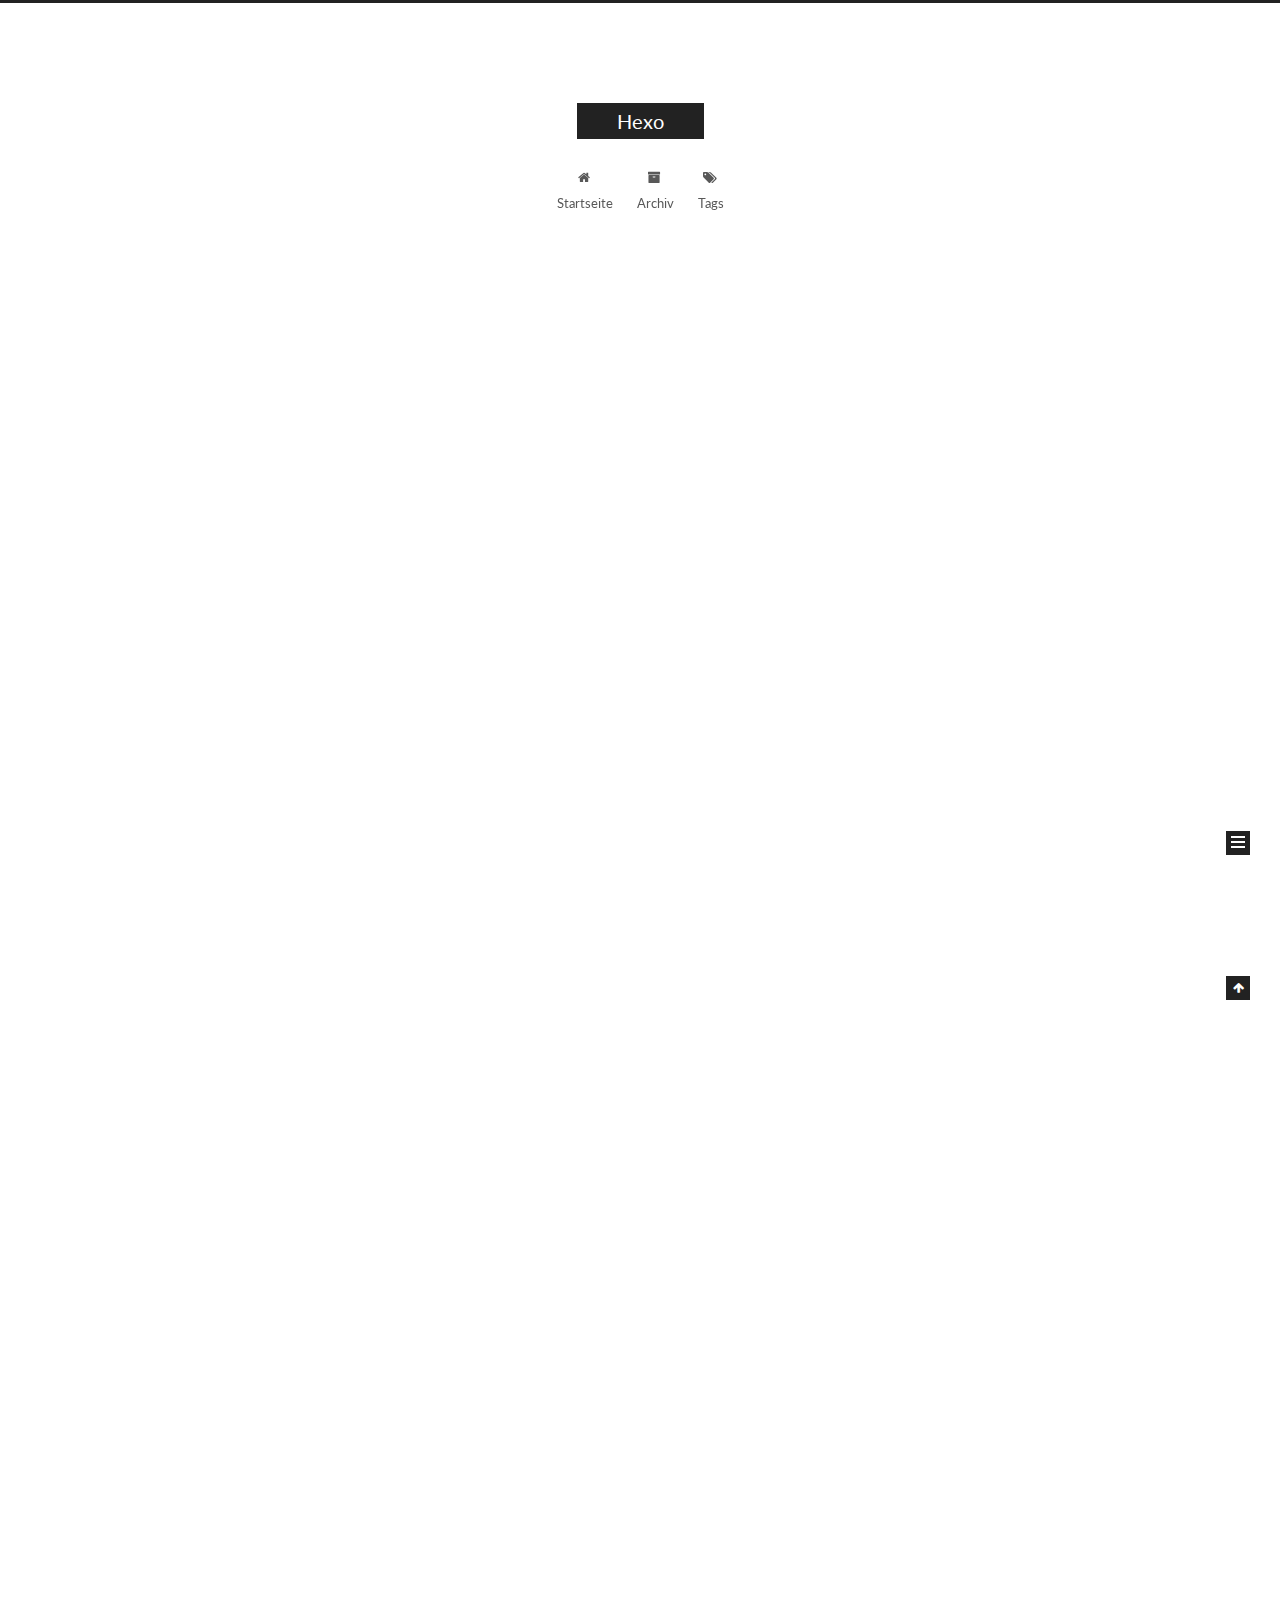
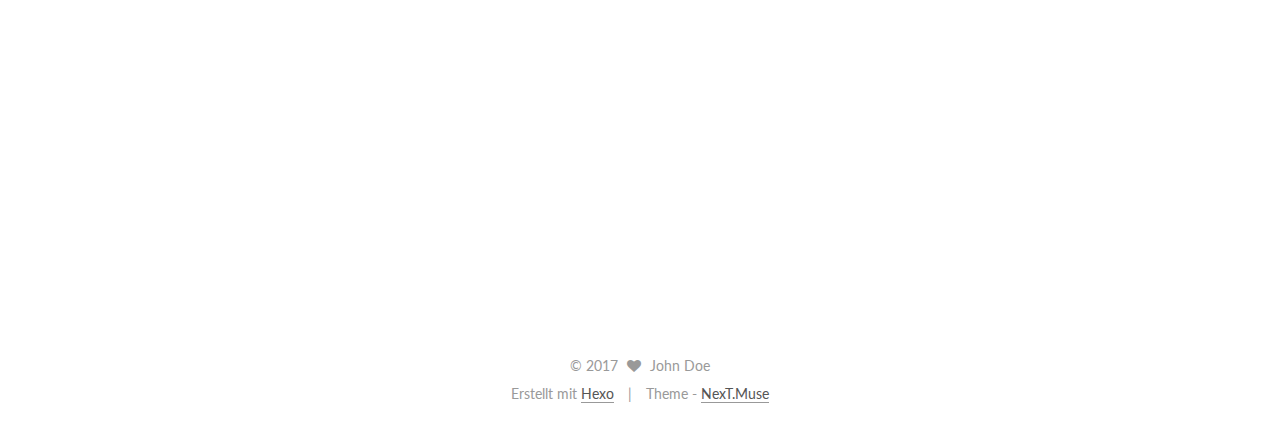
==== commit 9a66d343: "Site updated: 2017-07-16 10:39:28" ====
--- a/index.html
+++ b/index.html
@@ -253,6 +253,118 @@
   
 
   <article class="post post-type-normal " itemscope itemtype="http://schema.org/Article">
+    <link itemprop="mainEntityOfPage" href="http://yoursite.com/2017/07/16/firstBlog/">
+
+    <span hidden itemprop="author" itemscope itemtype="http://schema.org/Person">
+      <meta itemprop="name" content="John Doe">
+      <meta itemprop="description" content="">
+      <meta itemprop="image" content="/images/avatar.gif">
+    </span>
+
+    <span hidden itemprop="publisher" itemscope itemtype="http://schema.org/Organization">
+      <meta itemprop="name" content="Hexo">
+    </span>
+
+    
+      <header class="post-header">
+
+        
+        
+          <h1 class="post-title" itemprop="name headline">
+                
+                <a class="post-title-link" href="/2017/07/16/firstBlog/" itemprop="url">firstBlog</a></h1>
+        
+
+        <div class="post-meta">
+          <span class="post-time">
+            
+              <span class="post-meta-item-icon">
+                <i class="fa fa-calendar-o"></i>
+              </span>
+              
+                <span class="post-meta-item-text">Veröffentlicht am</span>
+              
+              <time title="Post created" itemprop="dateCreated datePublished" datetime="2017-07-16T10:36:45+08:00">
+                2017-07-16
+              </time>
+            
+
+            
+
+            
+          </span>
+
+          
+
+          
+            
+          
+
+          
+          
+
+          
+
+          
+
+          
+
+        </div>
+      </header>
+    
+
+    <div class="post-body" itemprop="articleBody">
+
+      
+      
+
+      
+        
+          
+            <p>我的第一篇技术博客</p>
+
+          
+        
+      
+    </div>
+
+    <div>
+      
+    </div>
+
+    <div>
+      
+    </div>
+
+    <div>
+      
+    </div>
+
+    <footer class="post-footer">
+      
+
+      
+
+      
+
+      
+      
+        <div class="post-eof"></div>
+      
+    </footer>
+  </article>
+
+
+    
+      
+
+  
+
+  
+  
+  
+
+  <article class="post post-type-normal " itemscope itemtype="http://schema.org/Article">
     <link itemprop="mainEntityOfPage" href="http://yoursite.com/2017/07/15/hello-world/">
 
     <span hidden itemprop="author" itemscope itemtype="http://schema.org/Person">
@@ -441,7 +553,8 @@
       
         
           
-            
+            <p>什么鬼</p>
+
           
         
       
@@ -521,7 +634,7 @@
           
             <div class="site-state-item site-state-posts">
               <a href="/archives/">
-                <span class="site-state-item-count">2</span>
+                <span class="site-state-item-count">3</span>
                 <span class="site-state-item-name">Artikel</span>
               </a>
             </div>
--- a/css/main.css
+++ b/css/main.css
@@ -1677,7 +1677,7 @@
   width: 4px;
   height: 4px;
   border-radius: 50%;
-  background: #ff131f;
+  background: #ff5377;
 }
 .links-of-blogroll {
   font-size: 13px;
